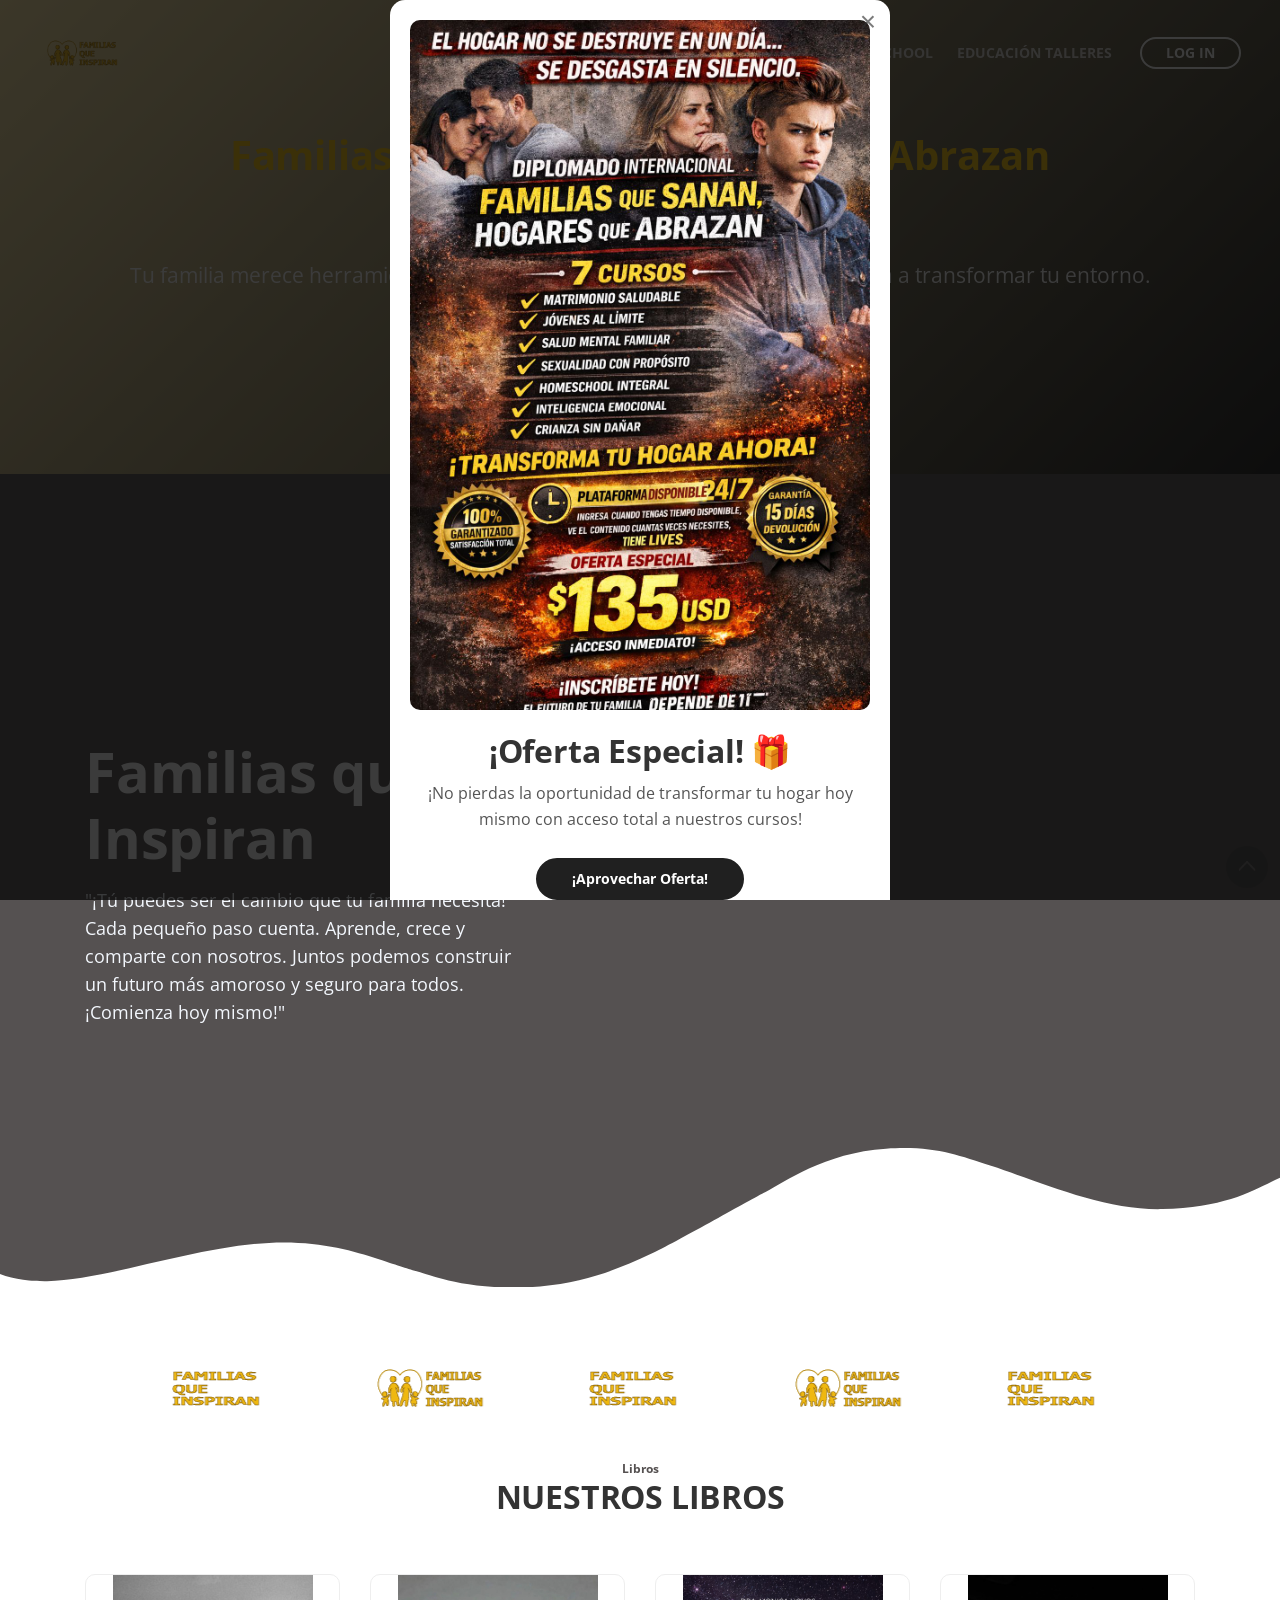
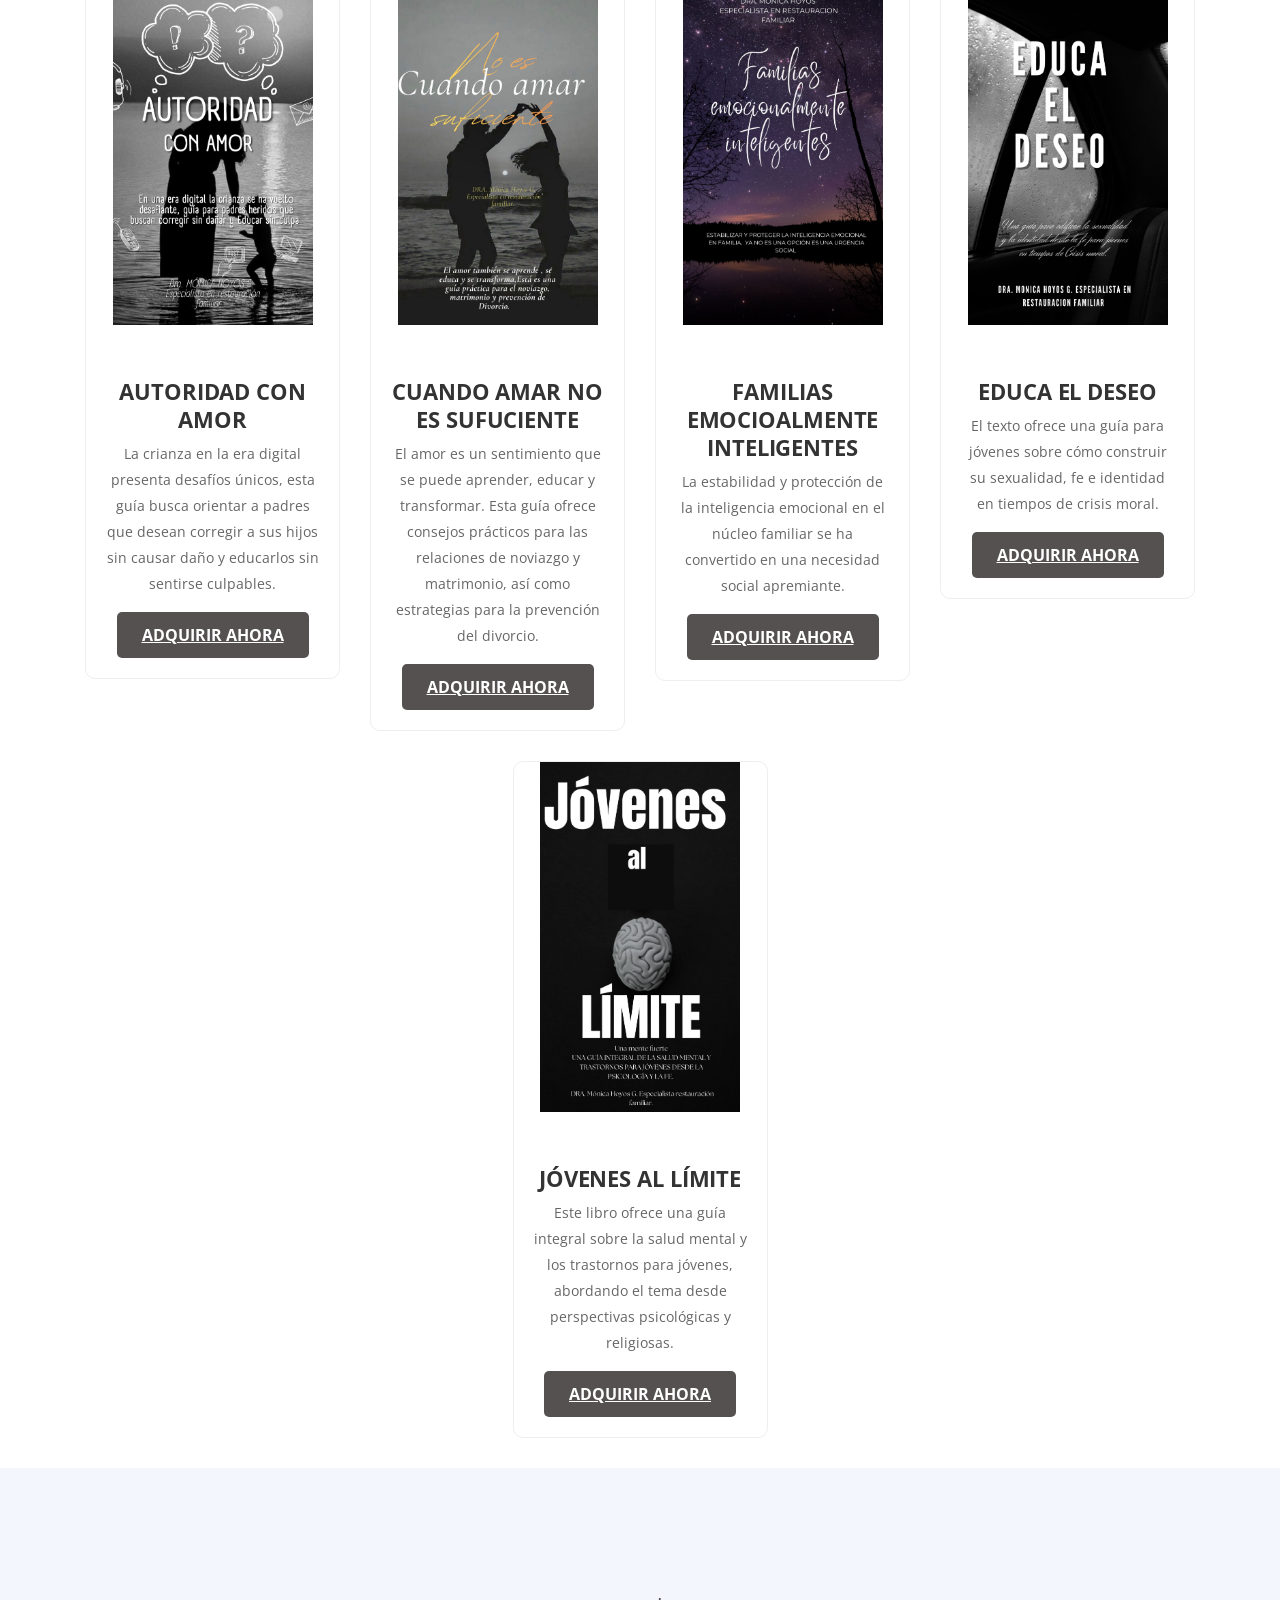
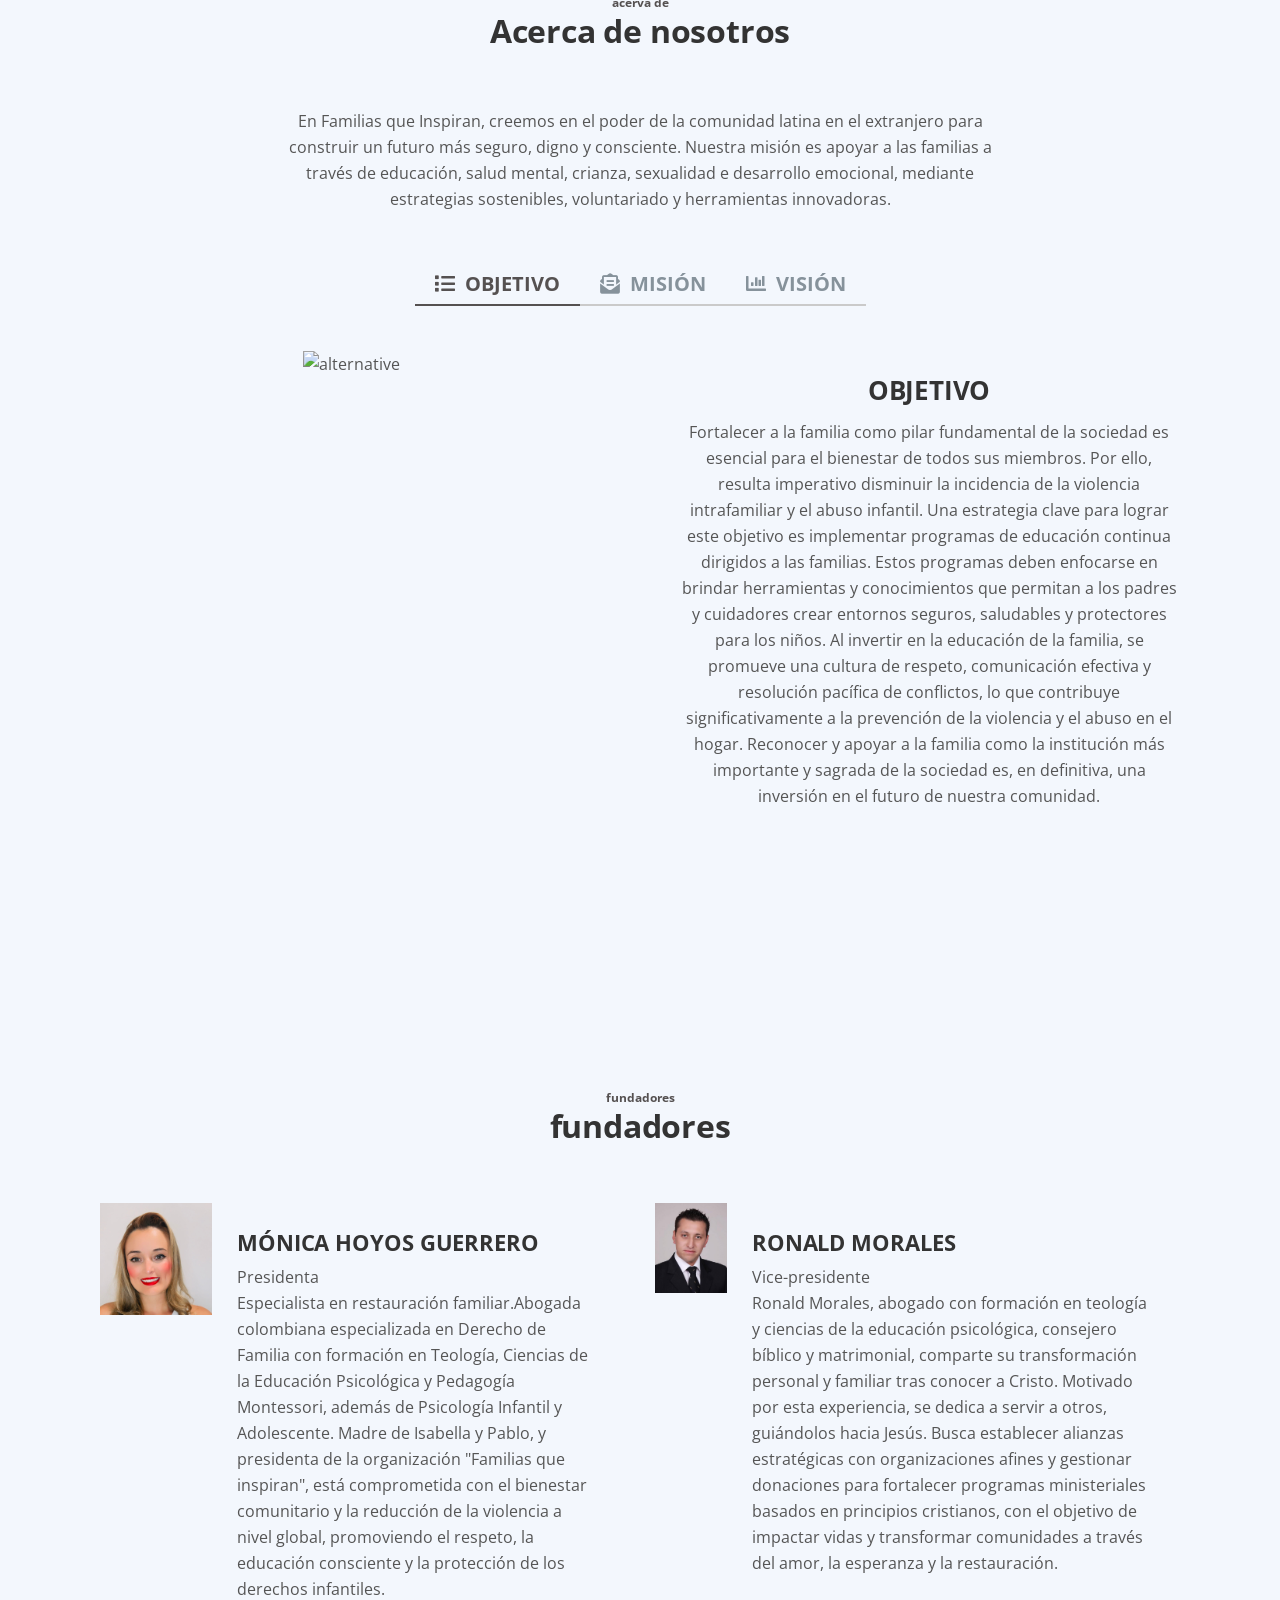
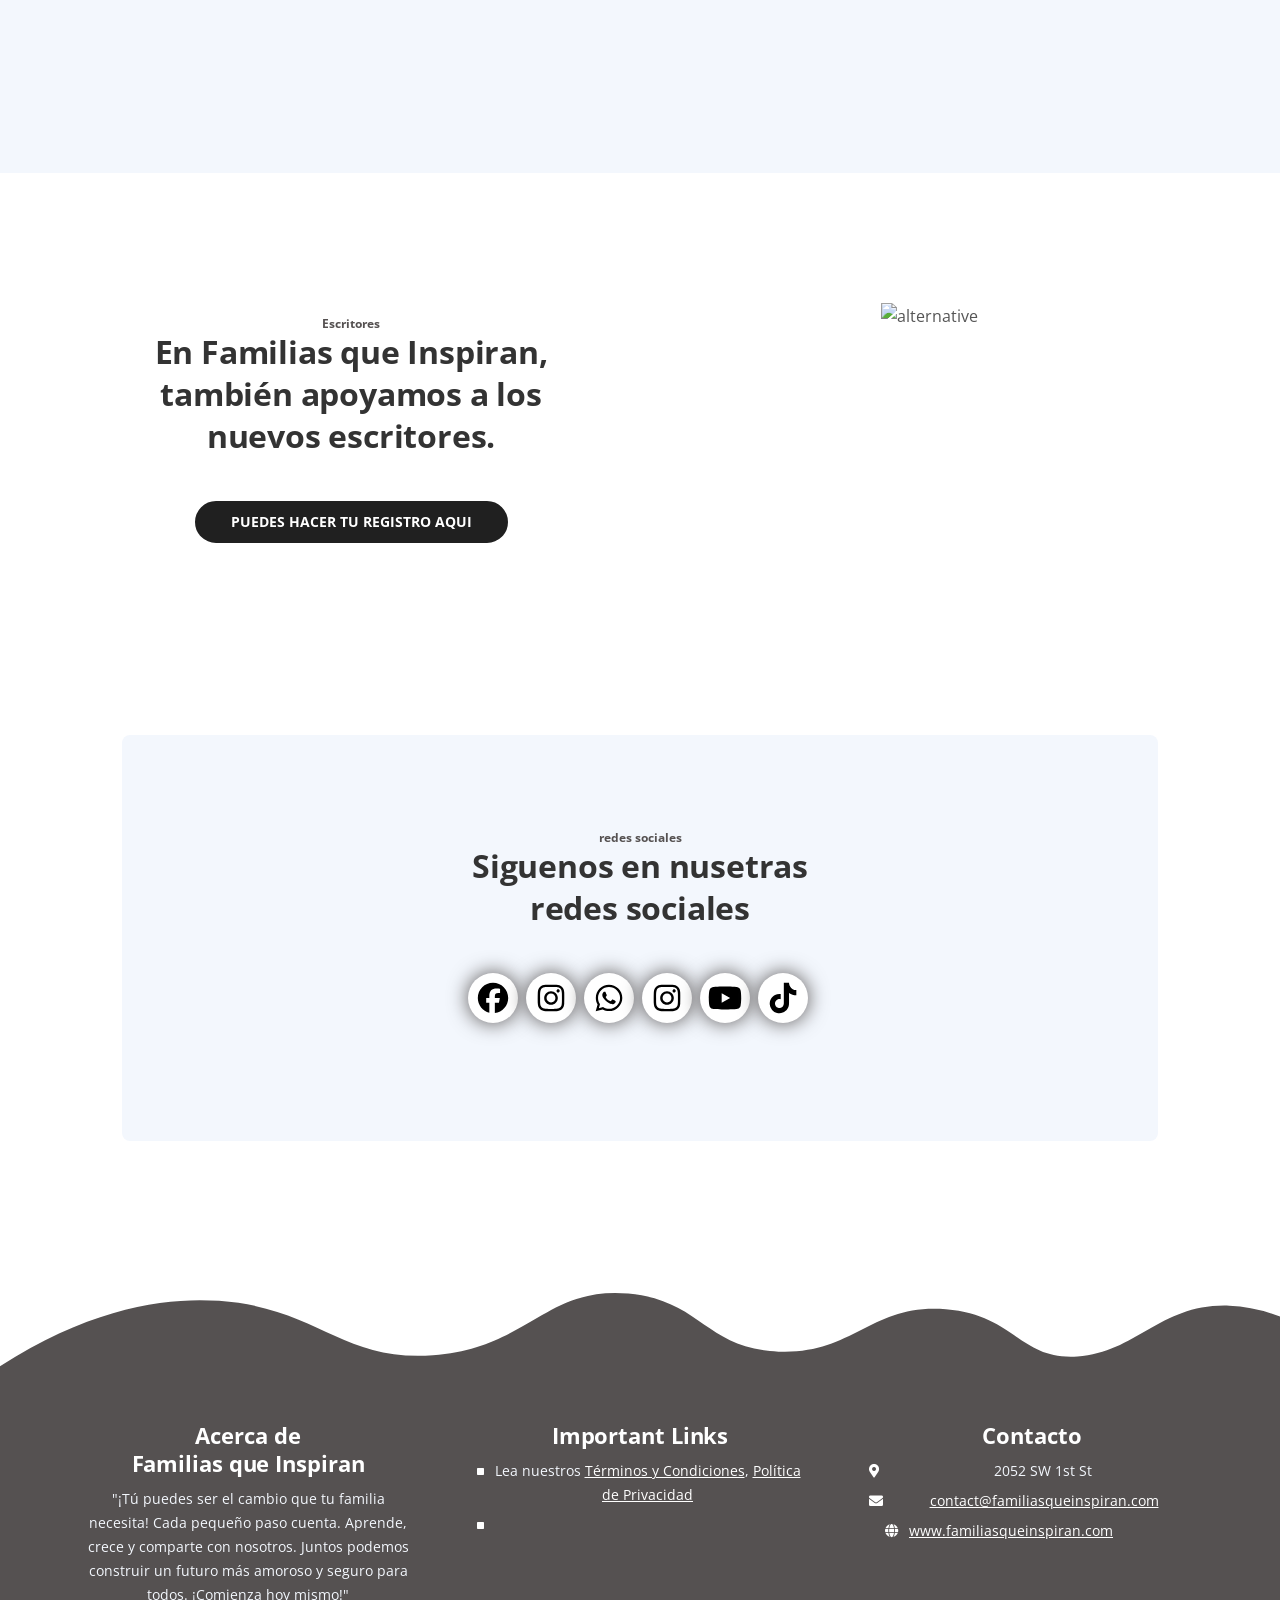
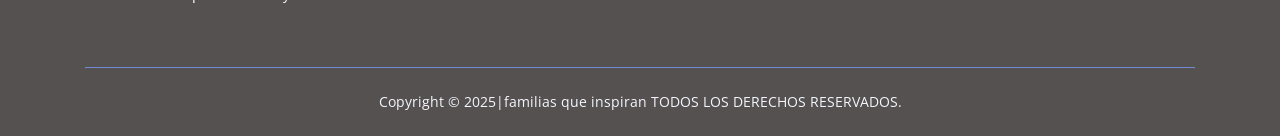
==== index.html @ bc0fb2ab "Add files via upload" ====
<!DOCTYPE html>
<html lang="en">

<head>
    <meta charset="utf-8">
    <meta name="viewport" content="width=device-width, initial-scale=1, shrink-to-fit=no">

    <!-- SEO Meta Tags -->
    <meta name="description"
        content="¡Tú puedes ser el cambio que tu familia necesita! Cada pequeño paso cuenta. Aprende, crece y comparte con nosotros. Juntos podemos construir un futuro más amoroso y seguro para todos. ¡Comienza hoy mismo!">
    <meta name="author" content="Jesús Imbachi">

    <!-- OG Meta Tags to improve the way the post looks when you share the page on LinkedIn, Facebook, Google+ -->
    <meta property="og:site_name" content="Familias que Inspiran" /> <!-- website name -->
    <meta property="og:site" content="https://www.familiasqueinspiran.com" /> <!-- website link -->
    <meta property="og:title" content="FAMILIAS QUE INSPIRAN" /> <!-- title shown in the actual shared post -->
    <meta property="og:description" content="¡Tú puedes ser el cambio que tu familia necesita!" />
    <!-- description shown in the actual shared post -->
    <meta property="og:image" content="images/isotipo.png" /> <!-- image link, make sure it's jpg -->
    <meta property="og:url" content="www.familiasqueinspiran.com" /> <!-- where do you want your post to link to -->
    <meta property="og:type" content="article" />

    <!-- Website Title -->
    <title>Familias que Inspiran</title>

    <!-- Styles -->
    <link href="https://fonts.googleapis.com/css?family=Open+Sans:400,400i,700&display=swap&subset=latin-ext"
        rel="stylesheet">
    <link href="css/bootstrap.css" rel="stylesheet">
    <link href="css/fontawesome-all.css" rel="stylesheet">
    <link href="css/swiper.css" rel="stylesheet">
    <link href="css/magnific-popup.css" rel="stylesheet">
    <link href="css/styles.css" rel="stylesheet">

    <!-- Favicon  -->
    <link rel="icon" href="images/isotipo.png">
    <script src="https://kit.fontawesome.com/fa01ce40b8.js" crossorigin="anonymous"></script>
</head>

<body data-spy="scroll" data-target=".fixed-top">

    <!-- Preloader -->
    <div class="spinner-wrapper">
        <div class="spinner">
            <div class="bounce1"></div>
            <div class="bounce2"></div>
            <div class="bounce3"></div>
        </div>
    </div>
    <!-- end of preloader -->


    <!-- Navigation -->
    <nav class="navbar navbar-expand-lg navbar-dark navbar-custom fixed-top">
        <div class="container">

            <!-- Text Logo - Use this if you don't have a graphic logo -->
            <!-- <a class="navbar-brand logo-text page-scroll" href="index.html">Tivo</a> -->

            <!-- Image Logo -->
            <a class="navbar-brand logo-image" href="index.html"><img src="images/imagotipo.png" alt="alternative"></a>

            <!-- Mobile Menu Toggle Button -->
            <button class="navbar-toggler" type="button" data-toggle="collapse" data-target="#navbarsExampleDefault"
                aria-controls="navbarsExampleDefault" aria-expanded="false" aria-label="Toggle navigation">
                <span class="navbar-toggler-awesome fas fa-bars"></span>
                <span class="navbar-toggler-awesome fas fa-times"></span>
            </button>
            <!-- end of mobile menu toggle button -->

            <div class="collapse navbar-collapse" id="navbarsExampleDefault">
                <ul class="navbar-nav ml-auto">
                    <li class="nav-item">
                        <a class="nav-link page-scroll" href="#header">INICIO <span class="sr-only">(current)</span></a>
                    </li>
                    <li class="nav-item">
                        <a class="nav-link page-scroll" href="#features">ACERCA DE</a>
                    </li>
                    <li class="nav-item">
                        <a class="nav-link page-scroll" href="#Escritores">ESCRITORES</a>
                    </li>
                    <li class="nav-item">
                        <a class="nav-link page-scroll" href="homescool.html">HOMESCHOOL</a>
                    </li>
                    <li class="nav-item">
                        <a class="nav-link page-scroll" href="educación-talleres.html">EDUCACIÓN TALLERES</a>
                    </li>

                    <!-- Dropdown Menu -->

                    <!-- end of dropdown menu -->
                </ul>
                <span class="nav-item">
                    <a class="btn-outline-sm" href="log-in.html">LOG IN</a>
                </span>
            </div>
        </div> <!-- end of container -->
    </nav> <!-- end of navbar -->
    <!-- end of navigation -->

    <!-- anuncio-->
    <style>
        .cta-impactante {
            background: linear-gradient(135deg, #fec3035d 0%, #1a1a1a 100%);
            padding: 80px 0;
            text-align: center;
            color: white;
        }

        .cta-impactante h2 {
            color: #fec503;
            font-size: 2.5rem;
            margin-bottom: 20px;
        }

        .cta-impactante h1 {
            color: #fec503;
            font-size: 2.5rem;
            margin-bottom: 20px;
        }

        .btn-pulsante {
            display: inline-block;
            background-color: #fec503;
            color: #1a1a1a;
            padding: 20px 50px;
            font-size: 1.2rem;
            font-weight: bold;
            text-decoration: none;
            border-radius: 50px;
            transition: transform 0.3s ease;
            animation: pulso 2s infinite;
        }

        .btn-pulsante:hover {
            transform: scale(1.1);
            color: #000;
        }

        @keyframes pulso {
            0% {
                transform: scale(1);
                box-shadow: 0 0 0 0 rgba(254, 197, 3, 0.7);
            }

            70% {
                transform: scale(1.05);
                box-shadow: 0 0 0 20px rgba(254, 197, 3, 0);
            }

            100% {
                transform: scale(1);
                box-shadow: 0 0 0 0 rgba(254, 197, 3, 0);
            }
        }
    </style>

    <div class="cta-impactante">
        <div class="container">
            <h1>Programa Integral:<br> Familias que Sanan, Hogares que Abrazan</h1>
            <h2>¿Listo para el cambio?</h2>
            <p style="color: white; font-size: 1.3rem; margin-bottom: 40px;">Tu familia merece herramientas reales.
                Únete hoy a nuestro curso y comienza a transformar tu entorno.</p>
            <a href="./Familias que Sanan, Hogares que Abrazan.html" class="btn-pulsante">¡QUIERO INICIAR AHORA!</a>
        </div>
    </div>
    <!--anuncio menergente-->
    <div id="promo-modal" class="white-popup-block mfp-hide" style="background: white; padding: 20px; max-width: 500px; margin: 0 auto; border-radius: 15px; text-align: center; position: relative;">
        <img src="./images/publicidas_familias_que_sanan.jpeg" alt="Oferta Especial" style="width: 100%; border-radius: 10px; margin-bottom: 20px;">
        <h2 style="margin-top: 0;">¡Oferta Especial! 🎁</h2>
        <p>¡No pierdas la oportunidad de transformar tu hogar hoy mismo con acceso total a nuestros cursos!</p>
        <a class="btn-solid-reg" href="https://go.hotmart.com/N104000238B" style="display: inline-block; margin-top: 10px;">¡Aprovechar Oferta!</a>
    </div>
    <!--fin de anuncio menergente-->
    <!-- fin anuncio-->

    <!-- Header -->
    <header id="header" class="header">
        <div class="header-content">
            <div class="container">
                <div class="row">
                    <div class="col-lg-6 col-xl-5">
                        <div class="text-container">
                            <h1>Familias que Inspiran</h1>
                            <p class="p-large">"¡Tú puedes ser el cambio que tu familia necesita! Cada pequeño paso
                                cuenta. Aprende, crece y comparte con nosotros. Juntos podemos construir un futuro más
                                amoroso y seguro para todos. ¡Comienza hoy mismo!"</p>
                        </div> <!-- end of text-container -->
                    </div> <!-- end of col -->
                    <div class="col-lg-6 col-xl-7">
                        <div class="image-container">
                            <div class="img-wrapper">
                                <img class="img-fluid" src="images/Mesa de trabajo 4.png" alt="alternative">
                            </div> <!-- end of img-wrapper -->
                        </div> <!-- end of image-container -->
                    </div> <!-- end of col -->
                </div> <!-- end of row -->
            </div> <!-- end of container -->
        </div> <!-- end of header-content -->
    </header> <!-- end of header -->
    <svg class="header-frame" data-name="Layer 1" xmlns="http://www.w3.org/2000/svg" preserveAspectRatio="none"
        viewBox="0 0 1920 310">
        <defs>
            <style>
                .cls-1 {
                    fill: #555151;
                }
            </style>
        </defs>
        <title>header-frame</title>
        <path class="cls-1"
            d="M0,283.054c22.75,12.98,53.1,15.2,70.635,14.808,92.115-2.077,238.3-79.9,354.895-79.938,59.97-.019,106.17,18.059,141.58,34,47.778,21.511,47.778,21.511,90,38.938,28.418,11.731,85.344,26.169,152.992,17.971,68.127-8.255,115.933-34.963,166.492-67.393,37.467-24.032,148.6-112.008,171.753-127.963,27.951-19.26,87.771-81.155,180.71-89.341,72.016-6.343,105.479,12.388,157.434,35.467,69.73,30.976,168.93,92.28,256.514,89.405,100.992-3.315,140.276-41.7,177-64.9V0.24H0V283.054Z" />
    </svg>
    <!-- end of header -->


    <!-- Customers -->
    <div class="slider-1">
        <div class="container">
            <div class="row">
                <div class="col-lg-12">

                    <!-- Image Slider -->
                    <div class="slider-container">
                        <div class="swiper-container image-slider">
                            <div class="swiper-wrapper">
                                <div class="swiper-slide">
                                    <img class="img-fluid" src="images/imagotipo.png" alt="alternative">
                                </div>
                                <div class="swiper-slide">
                                    <img class="img-fluid" src="images/logotipo.png" alt="alternative">
                                </div>
                                <div class="swiper-slide">
                                    <img class="img-fluid" src="images/imagotipo.png" alt="alternative">
                                </div>
                                <div class="swiper-slide">
                                    <img class="img-fluid" src="images/logotipo.png" alt="alternative">
                                </div>
                                <div class="swiper-slide">
                                    <img class="img-fluid" src="images/imagotipo.png" alt="alternative">
                                </div>
                                <div class="swiper-slide">
                                    <img class="img-fluid" src="images/logotipo.png" alt="alternative">
                                </div>
                            </div> <!-- end of swiper-wrapper -->
                        </div> <!-- end of swiper container -->
                    </div> <!-- end of slider-container -->
                    <!-- end of image slider -->

                </div> <!-- end of col -->
            </div> <!-- end of row -->
        </div> <!-- end of container -->
    </div> <!-- end of slider-1 -->
    <!-- end of customers -->


    <!-- Libros -->
    <di class="cards-1">
        <div class="container">
            <div class="row">
                <div class="col-lg-12">
                    <div class="above-heading">Libros</div>
                    <h2 class="h2-heading">NUESTROS LIBROS</h2>
                </div> <!-- end of col -->
            </div> <!-- end of row -->
            <div class="row d-flex justify-content-center">    
                <div class="col-lg-3 col-md-6">
                    <div class="card-book">
                        <div class="card-image">
                            <img class="img-fluid" src="images/imagen_1.jpeg" alt="Crianza">
                        </div>
                        <div class="card-body">
                            <h4 class="card-title">AUTORIDAD CON AMOR</h4>
                            <p style="font-size: 0.9rem; color: #666; margin-bottom: 15px;">
                                La crianza en la era digital presenta desafíos únicos, esta guía busca orientar a padres que desean corregir a sus hijos sin causar daño y educarlos sin sentirse culpables.
                            </p>
                            <a class="btn-adquirir" href="https://www.amazon.es/dp/B0F484M463">ADQUIRIR AHORA</a>
                        </div>
                    </div>
                </div>

                <div class="col-lg-3 col-md-6">
                    <div class="card-book">
                        <div class="card-image">
                            <img class="img-fluid" src="images/imagen_2.jpeg" alt="Crianza">
                        </div>
                        <div class="card-body">
                            <h4 class="card-title">CUANDO AMAR NO ES SUFUCIENTE </h4>
                            <p style="font-size: 0.9rem; color: #666; margin-bottom: 15px;">
                                El amor es un sentimiento que se puede aprender, educar y transformar. Esta guía ofrece consejos prácticos para las relaciones de noviazgo y matrimonio, así como estrategias para la prevención del divorcio.
                            </p>
                            <a class="btn-adquirir" href="https://www.amazon.com/dp/B0F485ZCF8/">ADQUIRIR AHORA</a>
                        </div>
                    </div>
                </div>

                <div class="col-lg-3 col-md-6">
                    <div class="card-book">
                        <div class="card-image">
                            <img class="img-fluid" src="images/imagen_3.jpeg" alt="Crianza">
                        </div>
                        <div class="card-body">
                            <h4 class="card-title">FAMILIAS EMOCIOALMENTE INTELIGENTES</h4>
                            <p style="font-size: 0.9rem; color: #666; margin-bottom: 15px;">
                                La estabilidad y protección de la inteligencia emocional en el núcleo familiar se ha convertido en una necesidad social apremiante.
                            </p>
                            <a class="btn-adquirir" href="https://www.amazon.es/dp/B0F4D5GR3V">ADQUIRIR AHORA</a>
                        </div>
                    </div>
                </div>

                <div class="col-lg-3 col-md-6">
                    <div class="card-book">
                        <div class="card-image">
                            <img class="img-fluid" src="images/imagen_4.jpeg" alt="Crianza">
                        </div>
                        <div class="card-body">
                            <h4 class="card-title">EDUCA EL DESEO</h4>
                            <p style="font-size: 0.9rem; color: #666; margin-bottom: 15px;">
                                El texto ofrece una guía para jóvenes sobre cómo construir su sexualidad, fe e identidad en tiempos de crisis moral.
                            </p>
                            <a class="btn-adquirir" href="https://www.amazon.es/dp/B0F483T98X">ADQUIRIR AHORA</a>
                        </div>
                    </div>
                </div>

                <div class="col-lg-3 col-md-6">
                    <div class="card-book">
                        <div class="card-image">
                            <img class="img-fluid" src="images/imagen_5.jpeg" alt="Crianza">
                        </div>
                        <div class="card-body">
                            <h4 class="card-title">JÓVENES AL LÍMITE</h4>
                            <p style="font-size: 0.9rem; color: #666; margin-bottom: 15px;">
                                Este libro ofrece una guía integral sobre la salud mental y los trastornos para jóvenes, abordando el tema desde perspectivas psicológicas y religiosas.
                            </p>
                            <a class="btn-adquirir" href="https://www.amazon.es/dp/B0F3DL3ZNC">ADQUIRIR AHORA</a>
                        </div>
                    </div>
                </div>
            </div>
        </div>
    </div>
    <!-- fin de libros -->


    <!-- ACERCA DE -->
    <div id="features" class="tabs">
        <div class="container">
            <div class="row">
                <div class="col-lg-12">
                    <div class="above-heading">acerva de</div>
                    <h2 class="h2-heading">Acerca de nosotros</h2>
                    <p class="p-heading">En Familias que Inspiran, creemos en el poder de la comunidad latina en el
                        extranjero para construir un futuro más seguro, digno y consciente. Nuestra misión es apoyar a
                        las familias a través de educación, salud mental, crianza, sexualidad e desarrollo emocional,
                        mediante estrategias sostenibles, voluntariado y herramientas innovadoras.</p>
                </div> <!-- end of col -->
            </div> <!-- end of row -->
            <div class="row">
                <div class="col-lg-12">

                    <!-- Tabs Links -->
                    <ul class="nav nav-tabs" id="argoTabs" role="tablist">
                        <li class="nav-item">
                            <a class="nav-link active" id="nav-tab-1" data-toggle="tab" href="#tab-1" role="tab"
                                aria-controls="tab-1" aria-selected="true"><i class="fas fa-list"></i>OBJETIVO</a>
                        </li>
                        <li class="nav-item">
                            <a class="nav-link" id="nav-tab-2" data-toggle="tab" href="#tab-2" role="tab"
                                aria-controls="tab-2" aria-selected="false"><i
                                    class="fas fa-envelope-open-text"></i>MISIÓN</a>
                        </li>
                        <li class="nav-item">
                            <a class="nav-link" id="nav-tab-3" data-toggle="tab" href="#tab-3" role="tab"
                                aria-controls="tab-3" aria-selected="false"><i class="fas fa-chart-bar"></i>VISIÓN</a>
                        </li>
                    </ul>
                    <!-- end of tabs links -->

                    <!-- Tabs Content -->
                    <div class="tab-content" id="argoTabsContent">

                        <!-- Tab -->
                        <div class="tab-pane fade show active" id="tab-1" role="tabpanel" aria-labelledby="tab-1">
                            <div class="row">
                                <div class="col-lg-6">
                                    <div class="image-container">
                                        <img class="img-fluid" src="images/OBJETIVO.jpg" alt="alternative">
                                    </div> <!-- end of image-container -->
                                </div> <!-- end of col -->
                                <div class="col-lg-6">
                                    <div class="text-container">
                                        <h3>OBJETIVO</h3>
                                        <p>Fortalecer a la familia como pilar fundamental de la sociedad es esencial
                                            para el bienestar de todos sus miembros. Por ello, resulta imperativo
                                            disminuir la incidencia de la violencia intrafamiliar y el abuso infantil.
                                            Una estrategia clave para lograr este objetivo es implementar programas de
                                            educación continua dirigidos a las familias. Estos programas deben enfocarse
                                            en brindar herramientas y conocimientos que permitan a los padres y
                                            cuidadores crear entornos seguros, saludables y protectores para los niños.
                                            Al invertir en la educación de la familia, se promueve una cultura de
                                            respeto, comunicación efectiva y resolución pacífica de conflictos, lo que
                                            contribuye significativamente a la prevención de la violencia y el abuso en
                                            el hogar. Reconocer y apoyar a la familia como la institución más importante
                                            y sagrada de la sociedad es, en definitiva, una inversión en el futuro de
                                            nuestra comunidad.</p>
                                        <ul class="list-unstyled li-space-lg">
                                        </ul>
                                    </div> <!-- end of text-container -->
                                </div> <!-- end of col -->
                            </div> <!-- end of row -->
                        </div> <!-- end of tab-pane -->
                        <!-- end of tab -->

                        <!-- Tab -->
                        <div class="tab-pane fade" id="tab-2" role="tabpanel" aria-labelledby="tab-2">
                            <div class="row">
                                <div class="col-lg-6">
                                    <div class="image-container">
                                        <img class="img-fluid" src="images/MISIÓN.jpg" alt="alternative">
                                    </div> <!-- end of image-container -->
                                </div> <!-- end of col -->
                                <div class="col-lg-6">
                                    <div class="text-container">
                                        <h3>MISIÓN</h3>
                                        <p>Familias que inspiran nace para apoyar a la Familia migrante hispana, por
                                            medio de educación emocional , esperanza, protección, para reducir y mitigar
                                            la violencia intrafamiliar por medio de programas prácticos para la
                                            transformación familiar y formar raíces fuertes familias seguras pensada
                                            para familias migrantes que enfrentan estrés, choque cultural y presión
                                            económica.</p>
                                        <ul class="list-unstyled li-space-lg">
                                        </ul>
                                    </div> <!-- end of text-container -->
                                </div> <!-- end of col -->
                            </div> <!-- end of row -->
                        </div> <!-- end of tab-pane -->
                        <!-- end of tab -->

                        <!-- Tab -->
                        <div class="tab-pane fade" id="tab-3" role="tabpanel" aria-labelledby="tab-3">
                            <div class="row">
                                <div class="col-lg-6">
                                    <div class="image-container">
                                        <img class="img-fluid" src="images/VISIÓN.jpg" alt="alternative">
                                    </div> <!-- end of image-container -->
                                </div> <!-- end of col -->
                                <div class="col-lg-6">
                                    <div class="text-container">
                                        <h3>VISIÓN</h3>
                                        <p>Llegar a las familias con apoyo educativo para disminuir la violencia
                                            intrafamiliar y el abusó. Extender el alcance del apoyo educativo a las
                                            familias es crucial para abordar de manera efectiva la problemática de la
                                            violencia intrafamiliar y el abuso, buscando una disminución significativa
                                            de estos flagelos. Es imperativo lograr un mayor acercamiento a las familias
                                            que necesitan este tipo de asistencia, con el objetivo primordial de reducir
                                            la incidencia de la violencia en el hogar y prevenir situaciones de abuso.
                                            Alcanzar a un número más amplio de familias mediante el respaldo educativo
                                            se presenta como una estrategia fundamental para mitigar los efectos nocivos
                                            de la violencia intrafamiliar y el abuso, promoviendo entornos familiares
                                            más seguros y saludables. El propósito esencial es llegar a todas aquellas
                                            familias que puedan beneficiarse del apoyo educativo, con la firme
                                            convicción de que esta intervención contribuirá de manera sustancial a la
                                            disminución de la violencia intrafamiliar y la erradicación del abuso en sus
                                            diversas manifestaciones.</p>
                                        <ul class="list-unstyled li-space-lg">
                                        </ul>
                                    </div> <!-- end of text-container -->
                                </div> <!-- end of col -->
                            </div> <!-- end of row -->
                        </div> <!-- end of tab-pane -->
                        <!-- end of tab -->

                    </div> <!-- end of tab content -->
                    <!-- end of tabs content -->

                </div> <!-- end of col -->
            </div> <!-- end of row -->
        </div> <!-- end of container -->
    </div> <!-- end of tabs -->
    <!-- FIN DE ACERCA DE -->

    

    <!-- fundadores -->
    <section id="team" class="team section">

        <!-- Section Title -->
        <div id="features" class="tabs">
            <div class="container">
                <div class="col-lg-12">
                    <div class="above-heading">fundadores</div>
                    <h2 class="h2-heading">fundadores</h2>
                    <p class="p-heading"></p>
                </div> <!-- end of col -->
                <div class="container">

                    <div class="row gy-4">

                        <div class="col-lg-6">
                            <div class="team-member d-flex">
                                <div class="member-img">
                                    <img src="images/monica.jpeg" class="img-fluid" alt="" loading="lazy">
                                </div>
                                <div class="member-info flex-grow-1">
                                    <h4>MÓNICA HOYOS GUERRERO</h4>
                                    <span>Presidenta</span>
                                    <p>Especialista en restauración familiar.Abogada colombiana especializada en Derecho
                                        de Familia con formación en Teología, Ciencias de la Educación Psicológica y
                                        Pedagogía Montessori, además de Psicología Infantil y Adolescente. Madre de
                                        Isabella y Pablo, y presidenta de la organización "Familias que inspiran", está
                                        comprometida con el bienestar comunitario y la reducción de la violencia a nivel
                                        global, promoviendo el respeto, la educación consciente y la protección de los
                                        derechos infantiles.</p>
                                    <div class="social">
                                        <a href=""><i class="bi bi-facebook"></i></a>
                                        <a href=""><i class="bi bi-twitter-x"></i></a>
                                        <a href=""><i class="bi bi-linkedin"></i></a>
                                        <a href=""><i class="bi bi-youtube"></i></a>
                                    </div>
                                </div>
                            </div>
                        </div><!-- fin de fundadores -->

                        <div class="col-lg-6">
                            <div class="team-member d-flex">
                                <div class="member-img">
                                    <img src="images/ronald.jpeg" class="img-fluid" alt="" loading="lazy">
                                </div>
                                <div class="member-info flex-grow-1">
                                    <h4>RONALD MORALES</h4>
                                    <span>Vice-presidente</span>
                                    <p>Ronald Morales, abogado con formación en teología y ciencias de la educación
                                        psicológica, consejero bíblico y matrimonial, comparte su transformación
                                        personal y familiar tras conocer a Cristo. Motivado por esta experiencia, se
                                        dedica a servir a otros, guiándolos hacia Jesús. Busca establecer alianzas
                                        estratégicas con organizaciones afines y gestionar donaciones para fortalecer
                                        programas ministeriales basados en principios cristianos, con el objetivo de
                                        impactar vidas y transformar comunidades a través del amor, la esperanza y la
                                        restauración.</p>
                                    <div class="social">
                                        <a href=""><i class="bi bi-facebook"></i></a>
                                        <a href=""><i class="bi bi-twitter-x"></i></a>
                                        <a href=""><i class="bi bi-linkedin"></i></a>
                                        <a href=""><i class="bi bi-youtube"></i></a>
                                    </div>
                                </div>
                            </div>
                        </div>
                    </div>
                </div>
    </section>
    <!-- /Team Section -->

    <!-- Escritores -->
    <div id="Escritores" class="basic-1">
        <div class="container">
            <div class="row">
                <div class="col-lg-6">
                    <div class="text-container">
                        <div class="above-heading">Escritores</div>
                        <h2>En Familias que Inspiran, también apoyamos a los nuevos escritores.</h2>
                        <ul class="list-unstyled li-space-lg">
                            <li class="media">
                                <!-- <i class="fas fa-square"></i>  -->
                                <div class="media-body"><!--texto--></div>
                            </li>
                            <li class="media">
                                <!-- <i class="fas fa-square"></i> -->
                                <div class="media-body"><!--texto--></div>
                            </li>
                        </ul>
                        <a class="btn-solid-reg page-scroll" href="https://forms.gle/QBTHfLSpdzkasxgs8">PUEDES HACER TU
                            REGISTRO AQUI </a>
                    </div> <!-- end of text-container -->
                </div> <!-- end of col -->
                <div class="col-lg-6">
                    <div class="image-container">
                        <img class="img-fluid" src="images/ESCRITORES.jpg" alt="alternative">
                    </div> <!-- end of image-container -->
                </div> <!-- end of col -->
            </div> <!-- end of row -->
        </div> <!-- end of container -->
    </div> <!-- end of basic-1 -->
    <!-- fin de escritores -->

    <!-- redes sociales-->
    <!-- Newsletter -->
    <div class="form">
        <div class="container">
            <div class="row">
                <div class="col-lg-12">
                    <div class="text-container">
                        <div class="above-heading">redes sociales</div>
                        <h2>Siguenos en nusetras<br> redes sociales</h2>
                        <div class="form-group">
                            <div class="row">
                                <div class="col-lg-12">
                                    <div class="icon-container">
                                        <span class="fa-stack">
                                            <a href="https://www.facebook.com/share/1AMKGa5thQ/?mibextid=wwXIfr">
                                                <button class="button">
                                                    <svg xmlns="http://www.w3.org/2000/svg"
                                                        viewBox="0 0 640 640"><!--!Font Awesome Free v7.1.0 by @fontawesome - https://fontawesome.com License - https://fontawesome.com/license/free Copyright 2025 Fonticons, Inc.-->
                                                        <path
                                                            d="M576 320C576 178.6 461.4 64 320 64C178.6 64 64 178.6 64 320C64 440 146.7 540.8 258.2 568.5L258.2 398.2L205.4 398.2L205.4 320L258.2 320L258.2 286.3C258.2 199.2 297.6 158.8 383.2 158.8C399.4 158.8 427.4 162 438.9 165.2L438.9 236C432.9 235.4 422.4 235 409.3 235C367.3 235 351.1 250.9 351.1 292.2L351.1 320L434.7 320L420.3 398.2L351 398.2L351 574.1C477.8 558.8 576 450.9 576 320z" />
                                                    </svg>
                                                </button>
                                            </a>
                                        </span>
                                        <span class="fa-stack">
                                            <a
                                                href="https://www.instagram.com/home_schoolnewgeneration?igsh=MXBvYWNyc3JvcnpmYg==">
                                                <button class="button">
                                                    <svg xmlns="http://www.w3.org/2000/svg"
                                                        viewBox="0 0 640 640"><!--!Font Awesome Free v7.1.0 by @fontawesome - https://fontawesome.com License - https://fontawesome.com/license/free Copyright 2025 Fonticons, Inc.-->
                                                        <path
                                                            d="M320.3 205C256.8 204.8 205.2 256.2 205 319.7C204.8 383.2 256.2 434.8 319.7 435C383.2 435.2 434.8 383.8 435 320.3C435.2 256.8 383.8 205.2 320.3 205zM319.7 245.4C360.9 245.2 394.4 278.5 394.6 319.7C394.8 360.9 361.5 394.4 320.3 394.6C279.1 394.8 245.6 361.5 245.4 320.3C245.2 279.1 278.5 245.6 319.7 245.4zM413.1 200.3C413.1 185.5 425.1 173.5 439.9 173.5C454.7 173.5 466.7 185.5 466.7 200.3C466.7 215.1 454.7 227.1 439.9 227.1C425.1 227.1 413.1 215.1 413.1 200.3zM542.8 227.5C541.1 191.6 532.9 159.8 506.6 133.6C480.4 107.4 448.6 99.2 412.7 97.4C375.7 95.3 264.8 95.3 227.8 97.4C192 99.1 160.2 107.3 133.9 133.5C107.6 159.7 99.5 191.5 97.7 227.4C95.6 264.4 95.6 375.3 97.7 412.3C99.4 448.2 107.6 480 133.9 506.2C160.2 532.4 191.9 540.6 227.8 542.4C264.8 544.5 375.7 544.5 412.7 542.4C448.6 540.7 480.4 532.5 506.6 506.2C532.8 480 541 448.2 542.8 412.3C544.9 375.3 544.9 264.5 542.8 227.5zM495 452C487.2 471.6 472.1 486.7 452.4 494.6C422.9 506.3 352.9 503.6 320.3 503.6C287.7 503.6 217.6 506.2 188.2 494.6C168.6 486.8 153.5 471.7 145.6 452C133.9 422.5 136.6 352.5 136.6 319.9C136.6 287.3 134 217.2 145.6 187.8C153.4 168.2 168.5 153.1 188.2 145.2C217.7 133.5 287.7 136.2 320.3 136.2C352.9 136.2 423 133.6 452.4 145.2C472 153 487.1 168.1 495 187.8C506.7 217.3 504 287.3 504 319.9C504 352.5 506.7 422.6 495 452z" />
                                                    </svg>
                                                </button>
                                            </a>
                                        </span>
                                        <span class="fa-stack">
                                            <a href="https://whatsapp.com/channel/0029VamunP9H5JM0Fkt5LA3g">
                                                <button class="button">
                                                    <svg xmlns="http://www.w3.org/2000/svg"
                                                        viewBox="0 0 640 640"><!--!Font Awesome Free v7.1.0 by @fontawesome - https://fontawesome.com License - https://fontawesome.com/license/free Copyright 2025 Fonticons, Inc.-->
                                                        <path
                                                            d="M476.9 161.1C435 119.1 379.2 96 319.9 96C197.5 96 97.9 195.6 97.9 318C97.9 357.1 108.1 395.3 127.5 429L96 544L213.7 513.1C246.1 530.8 282.6 540.1 319.8 540.1L319.9 540.1C442.2 540.1 544 440.5 544 318.1C544 258.8 518.8 203.1 476.9 161.1zM319.9 502.7C286.7 502.7 254.2 493.8 225.9 477L219.2 473L149.4 491.3L168 423.2L163.6 416.2C145.1 386.8 135.4 352.9 135.4 318C135.4 216.3 218.2 133.5 320 133.5C369.3 133.5 415.6 152.7 450.4 187.6C485.2 222.5 506.6 268.8 506.5 318.1C506.5 419.9 421.6 502.7 319.9 502.7zM421.1 364.5C415.6 361.7 388.3 348.3 383.2 346.5C378.1 344.6 374.4 343.7 370.7 349.3C367 354.9 356.4 367.3 353.1 371.1C349.9 374.8 346.6 375.3 341.1 372.5C308.5 356.2 287.1 343.4 265.6 306.5C259.9 296.7 271.3 297.4 281.9 276.2C283.7 272.5 282.8 269.3 281.4 266.5C280 263.7 268.9 236.4 264.3 225.3C259.8 214.5 255.2 216 251.8 215.8C248.6 215.6 244.9 215.6 241.2 215.6C237.5 215.6 231.5 217 226.4 222.5C221.3 228.1 207 241.5 207 268.8C207 296.1 226.9 322.5 229.6 326.2C232.4 329.9 268.7 385.9 324.4 410C359.6 425.2 373.4 426.5 391 423.9C401.7 422.3 423.8 410.5 428.4 397.5C433 384.5 433 373.4 431.6 371.1C430.3 368.6 426.6 367.2 421.1 364.5z" />
                                                    </svg>
                                                </button>
                                            </a>
                                        </span>
                                        <span class="fa-stack">
                                            <a
                                                href="https://www.instagram.com/familias_queinspiran?igsh=MXVqMDBycG84b2QzbQ==">
                                                <button class="button">
                                                    <svg xmlns="http://www.w3.org/2000/svg"
                                                        viewBox="0 0 640 640"><!--!Font Awesome Free v7.1.0 by @fontawesome - https://fontawesome.com License - https://fontawesome.com/license/free Copyright 2025 Fonticons, Inc.-->
                                                        <path
                                                            d="M320.3 205C256.8 204.8 205.2 256.2 205 319.7C204.8 383.2 256.2 434.8 319.7 435C383.2 435.2 434.8 383.8 435 320.3C435.2 256.8 383.8 205.2 320.3 205zM319.7 245.4C360.9 245.2 394.4 278.5 394.6 319.7C394.8 360.9 361.5 394.4 320.3 394.6C279.1 394.8 245.6 361.5 245.4 320.3C245.2 279.1 278.5 245.6 319.7 245.4zM413.1 200.3C413.1 185.5 425.1 173.5 439.9 173.5C454.7 173.5 466.7 185.5 466.7 200.3C466.7 215.1 454.7 227.1 439.9 227.1C425.1 227.1 413.1 215.1 413.1 200.3zM542.8 227.5C541.1 191.6 532.9 159.8 506.6 133.6C480.4 107.4 448.6 99.2 412.7 97.4C375.7 95.3 264.8 95.3 227.8 97.4C192 99.1 160.2 107.3 133.9 133.5C107.6 159.7 99.5 191.5 97.7 227.4C95.6 264.4 95.6 375.3 97.7 412.3C99.4 448.2 107.6 480 133.9 506.2C160.2 532.4 191.9 540.6 227.8 542.4C264.8 544.5 375.7 544.5 412.7 542.4C448.6 540.7 480.4 532.5 506.6 506.2C532.8 480 541 448.2 542.8 412.3C544.9 375.3 544.9 264.5 542.8 227.5zM495 452C487.2 471.6 472.1 486.7 452.4 494.6C422.9 506.3 352.9 503.6 320.3 503.6C287.7 503.6 217.6 506.2 188.2 494.6C168.6 486.8 153.5 471.7 145.6 452C133.9 422.5 136.6 352.5 136.6 319.9C136.6 287.3 134 217.2 145.6 187.8C153.4 168.2 168.5 153.1 188.2 145.2C217.7 133.5 287.7 136.2 320.3 136.2C352.9 136.2 423 133.6 452.4 145.2C472 153 487.1 168.1 495 187.8C506.7 217.3 504 287.3 504 319.9C504 352.5 506.7 422.6 495 452z" />
                                                    </svg>
                                                </button>
                                            </a>
                                        </span>
                                        <span class="fa-stack">
                                            <a href="https://www.youtube.com/@familias_queinspiran?si=49RL_FlflfePKsWN">
                                                <button class="button">
                                                    <svg xmlns="http://www.w3.org/2000/svg"
                                                        viewBox="0 0 640 640"><!--!Font Awesome Free v7.1.0 by @fontawesome - https://fontawesome.com License - https://fontawesome.com/license/free Copyright 2025 Fonticons, Inc.-->
                                                        <path
                                                            d="M581.7 188.1C575.5 164.4 556.9 145.8 533.4 139.5C490.9 128 320.1 128 320.1 128C320.1 128 149.3 128 106.7 139.5C83.2 145.8 64.7 164.4 58.4 188.1C47 231 47 320.4 47 320.4C47 320.4 47 409.8 58.4 452.7C64.7 476.3 83.2 494.2 106.7 500.5C149.3 512 320.1 512 320.1 512C320.1 512 490.9 512 533.5 500.5C557 494.2 575.5 476.3 581.8 452.7C593.2 409.8 593.2 320.4 593.2 320.4C593.2 320.4 593.2 231 581.8 188.1zM264.2 401.6L264.2 239.2L406.9 320.4L264.2 401.6z" />
                                                    </svg>
                                                </button>
                                            </a>
                                        </span>
                                        <span class="fa-stack">
                                            <a href="https://www.tiktok.com/@familias_queinspir?_r=1&_t=ZP-947S9zOrJ1T">
                                                <button class="button">
                                                    <svg xmlns="http://www.w3.org/2000/svg"
                                                        viewBox="0 0 640 640"><!--!Font Awesome Free v7.2.0 by @fontawesome - https://fontawesome.com License - https://fontawesome.com/license/free Copyright 2026 Fonticons, Inc.-->
                                                        <path
                                                            d="M544.5 273.9C500.5 274 457.5 260.3 421.7 234.7L421.7 413.4C421.7 446.5 411.6 478.8 392.7 506C373.8 533.2 347.1 554 316.1 565.6C285.1 577.2 251.3 579.1 219.2 570.9C187.1 562.7 158.3 545 136.5 520.1C114.7 495.2 101.2 464.1 97.5 431.2C93.8 398.3 100.4 365.1 116.1 336C131.8 306.9 156.1 283.3 185.7 268.3C215.3 253.3 248.6 247.8 281.4 252.3L281.4 342.2C266.4 337.5 250.3 337.6 235.4 342.6C220.5 347.6 207.5 357.2 198.4 369.9C189.3 382.6 184.4 398 184.5 413.8C184.6 429.6 189.7 444.8 199 457.5C208.3 470.2 221.4 479.6 236.4 484.4C251.4 489.2 267.5 489.2 282.4 484.3C297.3 479.4 310.4 469.9 319.6 457.2C328.8 444.5 333.8 429.1 333.8 413.4L333.8 64L421.8 64C421.7 71.4 422.4 78.9 423.7 86.2C426.8 102.5 433.1 118.1 442.4 131.9C451.7 145.7 463.7 157.5 477.6 166.5C497.5 179.6 520.8 186.6 544.6 186.6L544.6 274z" />
                                                    </svg>
                                                </button>
                                            </a>
                                        </span>
                                    </div> <!-- end of col -->
                                </div> <!-- end of col -->
                            </div> <!-- end of row -->
                        </div>
                        <div class="form-message">
                            <div id="nmsgSubmit" class="h3 text-center hidden"></div>
                        </div>
                        </form>
                        <!-- end of newsletter form -->
                    </div> <!-- end of text-container -->
                </div> <!-- end of col -->
            </div> <!-- end of row -->
        </div> <!-- end of container -->
    </div> <!-- end of form -->
    <!-- fin de redes sociales-->



    <!-- Footer -->
    <svg class="footer-frame" data-name="Layer 2" xmlns="http://www.w3.org/2000/svg" preserveAspectRatio="none"
        viewBox="0 0 1920 79">
        <defs>
            <style>
                .cls-2 {
                    fill: #555151;
                }
            </style>
        </defs>
        <title>footer-frame</title>
        <path class="cls-2"
            d="M0,72.427C143,12.138,255.5,4.577,328.644,7.943c147.721,6.8,183.881,60.242,320.83,53.737,143-6.793,167.826-68.128,293-60.9,109.095,6.3,115.68,54.364,225.251,57.319,113.58,3.064,138.8-47.711,251.189-41.8,104.012,5.474,109.713,50.4,197.369,46.572,89.549-3.91,124.375-52.563,227.622-50.155A338.646,338.646,0,0,1,1920,23.467V79.75H0V72.427Z"
            transform="translate(0 -0.188)" />
    </svg>
    <div class="footer">
        <div class="container">
            <div class="row">
                <div class="col-md-4">
                    <div class="footer-col first">
                        <h4>Acerca de<br> Familias que Inspiran</h4>
                        <p class="p-small">"¡Tú puedes ser el cambio que tu familia necesita! Cada pequeño paso cuenta.
                            Aprende, crece y comparte con nosotros. Juntos podemos construir un futuro más amoroso y
                            seguro para todos. ¡Comienza hoy mismo!"</p>
                    </div>
                </div> <!-- end of col -->
                <div class="col-md-4">
                    <div class="footer-col middle">
                        <h4>Important Links</h4>
                        <ul class="list-unstyled li-space-lg p-small">
                            <li class="media">
                                <i class="fas fa-square"></i>
                                <div class="media-body">Lea nuestros <a class="white"
                                        href="terms-conditions.html">Términos y Condiciones</a>, <a class="white"
                                        href="privacy-policy.html"> Política de Privacidad</a></div>
                            </li>
                            <li class="media">
                                <i class="fas fa-square"></i>
                                <div class="media-body"> <!--mensaje--><a class="white"
                                        href="<#your-link>"><!--mensaje--></a></div>
                            </li>
                        </ul>
                    </div>
                </div> <!-- end of col -->
                <div class="col-md-4">
                    <div class="footer-col last">
                        <h4>Contacto</h4>
                        <ul class="list-unstyled li-space-lg p-small">
                            <li class="media">
                                <i class="fas fa-map-marker-alt"></i>
                                <div class="media-body">2052 SW 1st St</div>
                            </li>
                            <li class="media">
                                <i class="fas fa-envelope"></i>
                                <div class="media-body">
                                    <a class="white"
                                        href="contact@familiasqueinspiran.com">contact@familiasqueinspiran.com</a>
                                </div>
                            </li>
                            <li class="media">
                                <i class="fas fa-globe"></i>
                                <a class="white" href="www.familiasqueinspiran.com">www.familiasqueinspiran.com</a>
                    </div>
                    </li>
                    </ul>
                </div>
            </div> <!-- end of col -->
        </div> <!-- end of row -->
    </div> <!-- end of container -->
    </div> <!-- end of footer -->
    <!-- end of footer -->


    <!-- Copyright -->
    <div class="copyright">
        <div class="container">
            <div class="row">
                <div class="col-lg-12">
                    <p class="p-small">Copyright © 2025|familias que inspiran TODOS LOS DERECHOS RESERVADOS.</p>
                </div> <!-- end of col -->
            </div> <!-- enf of row -->
        </div> <!-- end of container -->
    </div> <!-- end of copyright -->
    <!-- end of copyright -->


    <!-- Scripts -->
    <script src="js/jquery.min.js"></script>
    <script src="js/popper.min.js"></script>
    <script src="js/bootstrap.min.js"></script>
    <script src="js/jquery.easing.min.js"></script>
    <script src="js/swiper.min.js"></script>
    <script src="js/jquery.magnific-popup.js"></script>
    <script src="js/validator.min.js"></script>
    <script src="js/scripts.js"></script>
    <!--anuncio-->
    <script>
    $(document).ready(function() {
        // Abre el modal automáticamente al cargar la página
        $.magnificPopup.open({
            items: {
                src: '#promo-modal'
            },
            type: 'inline',
            midClick: true // Permitir abrir con clic medio
        });
    });
    </script>
</body>

</html>
---- css/styles.css ----
/*****************************************
Índice:

01. Estilos generales
02. Precargador
03. Navegación
04. Encabezado
05. Clientes
06. Descripción
07. Características
08. Lightboxes de características
09. Detalles
10. Vídeo
11. Precios
12. Testimonios
13. Boletín informativo
14. Pie de página
15. Copyright
16. Botón Volver arriba
17. Páginas adicionales 
18. Páginas de registro e inicio de sesión
19. Media Queries
******************************************/

/*********************************************
Colores:
- Fondos, botones, viñetas, iconos - azul #555151
- Fondos, botón claro, cuerpo de texto claro - gris claro #f3f7fd
- Texto de encabezado - negro #333
- Cuerpo de texto - gris oscuro #555
******************************************/


/******************************/
/*     01. General Styles     */
/******************************/
body,
html {
    width: 100%;
	height: 100%;
}

body, p {
	color: #555; 
	font: 400 1rem/1.625rem "Open Sans", sans-serif;;
}

.p-large {
	font: 400 1.125rem/1.75rem "Open Sans", sans-serif;
}

.p-small {
	font: 400 0.875rem/1.5rem "Open Sans", sans-serif;
}

h1 {
	color: #333;
	font: 700 2.5rem/3.125rem "Open Sans", sans-serif;
	letter-spacing: -0.2px;
}

h2 {
	color: #333;
	font: 700 2rem/2.625rem "Open Sans", sans-serif;
	letter-spacing: -0.2px;
}

h3 {
	color: #333;
	font: 700 1.625rem/2.125rem "Open Sans", sans-serif;
	letter-spacing: -0.2px;
}

h4 {
	color: #333;
	font: 700 1.375rem/1.75rem "Open Sans", sans-serif;
	letter-spacing: -0.1px;
}

h5 {
	color: #333;
	font: 700 1.125rem/1.5rem "Open Sans", sans-serif;
	letter-spacing: -0.1px;
}

h6 {
	color: #333;
	font: 700 1rem/1.375rem "Open Sans", sans-serif;
	letter-spacing: -0.1px;
}

.above-heading {
	color: #555151;
	font: 700 0.75rem/0.875rem "Open Sans", sans-serif;
	text-align: center;
}

.p-heading {
	margin-bottom: 3.25rem;
}

.testimonial-text {
	font: italic 400 1rem/1.625rem "Open Sans", sans-serif;
}

.testimonial-author {
	font: 700 1rem/1.625rem "Open Sans", sans-serif;
	letter-spacing: -0.1px;
}

.li-space-lg li {
	margin-bottom: 0.375rem;
}

.indent {
	padding-left: 1.25rem;
}

a {
	color: #555;
	text-decoration: underline;
}

a:hover {
	color: #555;
	text-decoration: underline;
}

a.white {
	color: #fff;
}

.decorative-line {
	display: block;
	width: 5rem;
	height: 0.5rem;
	margin-right: auto;
	margin-left: auto;
}

.blue {
	color: #555151;
}

.btn-solid-reg {
	display: inline-block;
	padding: 1.1875rem 2.125rem 1.1875rem 2.125rem;
	border: 0.125rem solid #202020;
	border-radius: 2rem;
	background-color: #202020;
	color: #ffffff;
	font: 700 0.875rem/0 "Open Sans", sans-serif;
	text-decoration: none;
	transition: all 0.2s;
}

.btn-solid-reg:hover {
	background-color: transparent;
	color: #EFB810;
	text-decoration: none;
}

.btn-solid-lg {
	display: inline-block;
	padding: 1.375rem 2.625rem 1.375rem 2.625rem;
	border: 0.125rem solid #202020;
	border-radius: 2rem;
	background-color: #202020;
	color: #fff;
	font: 700 0.875rem/0 "Open Sans", sans-serif;
	text-decoration: none;
	transition: all 0.2s;
}

.btn-solid-lg:hover {
	background-color: transparent;
	color: #555151;
	text-decoration: none;
}

.btn-outline-reg {
	display: inline-block;
	padding: 1.1875rem 2.125rem 1.1875rem 2.125rem;
	border: 0.125rem solid #555151;
	border-radius: 2rem;
	background-color: transparent;
	color: #555151;
	font: 700 0.875rem/0 "Open Sans", sans-serif;
	text-decoration: none;
	transition: all 0.2s;
	display: flex;
	justify-content: center;
}

.btn-outline-reg:hover {
	background-color: #555151;
	color: #fff;
	text-decoration: none;
	display: flex;
	justify-content: center;
}

.btn-outline-lg {
	display: inline-block;
	padding: 1.375rem 2.625rem 1.375rem 2.625rem;
	border: 0.125rem solid #555151;
	border-radius: 2rem;
	background-color: transparent;
	color: #555151;
	font: 700 0.875rem/0 "Open Sans", sans-serif;
	text-decoration: none;
	transition: all 0.2s;
}

.btn-outline-lg:hover {
	background-color: #555151;
	color: #fff;
	text-decoration: none;
}

.btn-outline-sm {
	display: inline-block;
	padding: 0.875rem 1.5rem 0.875rem 1.5rem;
	border: 0.125rem solid #555151;
	border-radius: 2rem;
	background-color: transparent;
	color: #555151;
	font: 700 0.875rem/0 "Open Sans", sans-serif;
	text-decoration: none;
	transition: all 0.2s;
}

.btn-outline-sm:hover {
	background-color: #555151;
	color: #fff;
	text-decoration: none;
}

.form-group {
	position: relative;
	margin-bottom: 1.25rem;
}

.form-group.has-error.has-danger {
	margin-bottom: 0.625rem;
}

.form-group.has-error.has-danger .help-block.with-errors ul {
	margin-top: 0.375rem;
}

.label-control {
	position: absolute;
	top: 0.87rem;
	left: 1.25rem;
	color: #555;
	opacity: 1;
	font: 400 0.875rem/1.375rem "Open Sans", sans-serif;
	cursor: text;
	transition: all 0.2s ease;
}

/* IE10+ hack to solve lower label text position compared to the rest of the browsers */
@media screen and (-ms-high-contrast: active), screen and (-ms-high-contrast: none) {  
	.label-control {
		top: 0.9375rem;
	}
}

.form-control-input:focus + .label-control,
.form-control-input.notEmpty + .label-control,
.form-control-textarea:focus + .label-control,
.form-control-textarea.notEmpty + .label-control {
	top: 0.125rem;
	opacity: 1;
	font-size: 0.75rem;
	font-weight: 700;
}

.form-control-input,
.form-control-select {
	display: block; /* needed for proper display of the label in Firefox, IE, Edge */
	width: 100%;
	padding-top: 1.0625rem;
	padding-bottom: 0.0625rem;
	padding-left: 1.25rem;
	border: 1px solid #c4d8dc;
	border-radius: 0.25rem;
	background-color: #fff;
	color: #555;
	font: 400 0.875rem/1.875rem "Open Sans", sans-serif;
	transition: all 0.2s;
	-webkit-appearance: none; /* removes inner shadow on form inputs on ios safari */
}

.form-control-select {
	padding-top: 0.5rem;
	padding-bottom: 0.5rem;
	height: 3rem;
}

/* IE10+ hack to solve lower label text position compared to the rest of the browsers */
@media screen and (-ms-high-contrast: active), screen and (-ms-high-contrast: none) {  
	.form-control-input {
		padding-top: 1.25rem;
		padding-bottom: 0.75rem;
		line-height: 1.75rem;
	}

	.form-control-select {
		padding-top: 0.875rem;
		padding-bottom: 0.75rem;
		height: 3.125rem;
		line-height: 2.125rem;
	}
}

select {
    /* you should keep these first rules in place to maintain cross-browser behavior */
    -webkit-appearance: none;
	-moz-appearance: none;
	-ms-appearance: none;
    -o-appearance: none;
    appearance: none;
    background-image: url('../images/down-arrow.png');
    background-position: 96% 50%;
    background-repeat: no-repeat;
    outline: none;
}

select::-ms-expand {
    display: none; /* removes the ugly default down arrow on select form field in IE11 */
}

.form-control-textarea {
	display: block; /* used to eliminate a bottom gap difference between Chrome and IE/FF */
	width: 100%;
	height: 8rem; /* used instead of html rows to normalize height between Chrome and IE/FF */
	padding-top: 1.25rem;
	padding-left: 1.3125rem;
	border: 1px solid #c4d8dc;
	border-radius: 0.25rem;
	background-color: #fff;
	color: #555;
	font: 400 0.875rem/1.75rem "Open Sans", sans-serif;
	transition: all 0.2s;
}

.form-control-input:focus,
.form-control-select:focus,
.form-control-textarea:focus {
	border: 1px solid #a1a1a1;
	outline: none; /* Removes blue border on focus */
}

.form-control-input:hover,
.form-control-select:hover,
.form-control-textarea:hover {
	border: 1px solid #a1a1a1;
}

.checkbox {
	font: 400 0.75rem/1.25rem "Open Sans", sans-serif;
}

input[type='checkbox'] {
	vertical-align: -15%;
	margin-right: 0.375rem;
}

/* IE10+ hack to raise checkbox field position compared to the rest of the browsers */
@media screen and (-ms-high-contrast: active), screen and (-ms-high-contrast: none) {  
	input[type='checkbox'] {
		vertical-align: -9%;
	}
}

.form-control-submit-button {
	display: inline-block;
	width: 100%;
	height: 3.125rem;
	border: 1px solid #555151;
	border-radius: 1.5rem;
	background-color: #555151;
	color: #fff;
	font: 700 0.875rem/0 "Open Sans", sans-serif;
	cursor: pointer;
	transition: all 0.2s;
}

.form-control-submit-button:hover {
	background-color: transparent;
	color: #555151;
}

/* Form Success And Error Message Formatting */
#smsgSubmit.h3.text-center.tada.animated,
#lmsgSubmit.h3.text-center.tada.animated,
#nmsgSubmit.h3.text-center.tada.animated,
#pmsgSubmit.h3.text-center.tada.animated,
#smsgSubmit.h3.text-center,
#lmsgSubmit.h3.text-center,
#nmsgSubmit.h3.text-center,
#pmsgSubmit.h3.text-center {
	display: block;
	margin-bottom: 0;
	color: #555;
	font-size: 1.125rem;
	line-height: 1rem;
}

.help-block.with-errors .list-unstyled {
	color: #555;
	font-size: 0.75rem;
	line-height: 1.125rem;
	text-align: left;
}

.help-block.with-errors ul {
	margin-bottom: 0;
}
/* end of form success and error message formatting */

/* Form Success And Error Message Animation - Animate.css */
@-webkit-keyframes tada {
	from {
		-webkit-transform: scale3d(1, 1, 1);
		-ms-transform: scale3d(1, 1, 1);
		transform: scale3d(1, 1, 1);
	}
	10%, 20% {
		-webkit-transform: scale3d(.9, .9, .9) rotate3d(0, 0, 1, -3deg);
		-ms-transform: scale3d(.9, .9, .9) rotate3d(0, 0, 1, -3deg);
		transform: scale3d(.9, .9, .9) rotate3d(0, 0, 1, -3deg);
	}
	30%, 50%, 70%, 90% {
		-webkit-transform: scale3d(1.1, 1.1, 1.1) rotate3d(0, 0, 1, 3deg);
		-ms-transform: scale3d(1.1, 1.1, 1.1) rotate3d(0, 0, 1, 3deg);
		transform: scale3d(1.1, 1.1, 1.1) rotate3d(0, 0, 1, 3deg);
	}
	40%, 60%, 80% {
		-webkit-transform: scale3d(1.1, 1.1, 1.1) rotate3d(0, 0, 1, -3deg);
		-ms-transform: scale3d(1.1, 1.1, 1.1) rotate3d(0, 0, 1, -3deg);
		transform: scale3d(1.1, 1.1, 1.1) rotate3d(0, 0, 1, -3deg);
	}
	to {
		-webkit-transform: scale3d(1, 1, 1);
		-ms-transform: scale3d(1, 1, 1);
		transform: scale3d(1, 1, 1);
	}
}

@keyframes tada {
	from {
		-webkit-transform: scale3d(1, 1, 1);
		-ms-transform: scale3d(1, 1, 1);
		transform: scale3d(1, 1, 1);
	}
	10%, 20% {
		-webkit-transform: scale3d(.9, .9, .9) rotate3d(0, 0, 1, -3deg);
		-ms-transform: scale3d(.9, .9, .9) rotate3d(0, 0, 1, -3deg);
		transform: scale3d(.9, .9, .9) rotate3d(0, 0, 1, -3deg);
	}
	30%, 50%, 70%, 90% {
		-webkit-transform: scale3d(1.1, 1.1, 1.1) rotate3d(0, 0, 1, 3deg);
		-ms-transform: scale3d(1.1, 1.1, 1.1) rotate3d(0, 0, 1, 3deg);
		transform: scale3d(1.1, 1.1, 1.1) rotate3d(0, 0, 1, 3deg);
	}
	40%, 60%, 80% {
		-webkit-transform: scale3d(1.1, 1.1, 1.1) rotate3d(0, 0, 1, -3deg);
		-ms-transform: scale3d(1.1, 1.1, 1.1) rotate3d(0, 0, 1, -3deg);
		transform: scale3d(1.1, 1.1, 1.1) rotate3d(0, 0, 1, -3deg);
	}
	to {
		-webkit-transform: scale3d(1, 1, 1);
		-ms-transform: scale3d(1, 1, 1);
		transform: scale3d(1, 1, 1);
	}
}

.tada {
	-webkit-animation-name: tada;
	animation-name: tada;
}

.animated {
	-webkit-animation-duration: 1s;
	animation-duration: 1s;
	-webkit-animation-fill-mode: both;
	animation-fill-mode: both;
}
/* end of form success and error message animation - Animate.css */

/* Fade-move Animation For Details Lightbox - Magnific Popup */
/* at start */
.my-mfp-slide-bottom .zoom-anim-dialog {
	opacity: 0;
	transition: all 0.2s ease-out;
	-webkit-transform: translateY(-1.25rem) perspective(37.5rem) rotateX(10deg);
	-ms-transform: translateY(-1.25rem) perspective(37.5rem) rotateX(10deg);
	transform: translateY(-1.25rem) perspective(37.5rem) rotateX(10deg);
}

/* animate in */
.my-mfp-slide-bottom.mfp-ready .zoom-anim-dialog {
	opacity: 1;
	-webkit-transform: translateY(0) perspective(37.5rem) rotateX(0); 
	-ms-transform: translateY(0) perspective(37.5rem) rotateX(0); 
	transform: translateY(0) perspective(37.5rem) rotateX(0); 
}

/* animate out */
.my-mfp-slide-bottom.mfp-removing .zoom-anim-dialog {
	opacity: 0;
	-webkit-transform: translateY(-0.625rem) perspective(37.5rem) rotateX(10deg); 
	-ms-transform: translateY(-0.625rem) perspective(37.5rem) rotateX(10deg); 
	transform: translateY(-0.625rem) perspective(37.5rem) rotateX(10deg); 
}

/* dark overlay, start state */
.my-mfp-slide-bottom.mfp-bg {
	opacity: 0;
	transition: opacity 0.2s ease-out;
}

/* animate in */
.my-mfp-slide-bottom.mfp-ready.mfp-bg {
	opacity: 0.8;
}
/* animate out */
.my-mfp-slide-bottom.mfp-removing.mfp-bg {
	opacity: 0;
}
/* end of fade-move animation for details lightbox - magnific popup */

/* Fade Animation For Image Lightbox - Magnific Popup */
@-webkit-keyframes fadeIn {
	from {
		opacity: 0;
	}
	to {
		opacity: 1;
	}
}

@keyframes fadeIn {
	from {
		opacity: 0;
	}
	to {
		opacity: 1;
	}
}

.fadeIn {
	-webkit-animation: fadeIn 0.6s;
	animation: fadeIn 0.6s;
}

@-webkit-keyframes fadeOut {
	from {
		opacity: 1;
	}
	to {
		opacity: 0;
	}
}

@keyframes fadeOut {
	from {
		opacity: 1;
	}
	to {
		opacity: 0;
	}
}

.fadeOut {
	-webkit-animation: fadeOut 0.8s;
	animation: fadeOut 0.8s;
}
/* end of fade animation for image lightbox - magnific popup */


/*************************/
/*     02. Preloader     */
/*************************/
.spinner-wrapper {
	position: fixed;
	z-index: 999999;
	top: 0;
	right: 0;
	bottom: 0;
	left: 0;
	background: #fff;
}

.spinner {
	position: absolute;
	top: 50%; /* centers the loading animation vertically one the screen */
	left: 50%; /* centers the loading animation horizontally one the screen */
	width: 3.75rem;
	height: 1.25rem;
	margin: -0.625rem 0 0 -1.875rem; /* is width and height divided by two */ 
	text-align: center;
}

.spinner > div {
	display: inline-block;
	width: 1rem;
	height: 1rem;
	border-radius: 100%;
	background-color: #555151;
	-webkit-animation: sk-bouncedelay 1.4s infinite ease-in-out both;
	animation: sk-bouncedelay 1.4s infinite ease-in-out both;
}

.spinner .bounce1 {
	-webkit-animation-delay: -0.32s;
	animation-delay: -0.32s;
}

.spinner .bounce2 {
	-webkit-animation-delay: -0.16s;
	animation-delay: -0.16s;
}

@-webkit-keyframes sk-bouncedelay {
	0%, 80%, 100% { -webkit-transform: scale(0); }
	40% { -webkit-transform: scale(1.0); }
}

@keyframes sk-bouncedelay {
	0%, 80%, 100% { 
		-webkit-transform: scale(0);
		-ms-transform: scale(0);
		transform: scale(0);
	} 40% { 
		-webkit-transform: scale(1.0);
		-ms-transform: scale(1.0);
		transform: scale(1.0);
	}
}


/**************************/
/*     03. Navigation     */
/**************************/
.navbar-custom {
	background-color: #555151;
	box-shadow: 0 0.0625rem 0.375rem 0 rgba(255, 255, 255, 0.1);
	font: 700 0.875rem/0.875rem "Open Sans", sans-serif;
	transition: all 0.2s;
}

.navbar-custom .container {
	max-width: 87.5rem;
}

.navbar-custom .navbar-brand.logo-image img {
    width: 4.4375rem;
	height: 1.75rem;
}

.navbar-custom .navbar-brand.logo-text {
	font: 700 2rem/1.5rem "Open Sans", sans-serif;
	color: #fff;;
	text-decoration: none;
}

.navbar-custom .navbar-nav {
	margin-top: 0.75rem;
	margin-bottom: 0.5rem;
}

.navbar-custom .nav-item .nav-link {
	padding: 0.625rem 0.75rem 0.625rem 0.75rem;
	color: #f7f5f5;
	opacity: 0.8;
	text-decoration: none;
	transition: all 0.2s ease;
}

.navbar-custom .nav-item .nav-link:hover,
.navbar-custom .nav-item .nav-link.active {
	color: #f3f3f3;
	opacity: 1;
}

/* Dropdown Menu */
.navbar-custom .dropdown:hover > .dropdown-menu {
	display: block; /* this makes the dropdown menu stay open while hovering it */
	min-width: auto;
	animation: fadeDropdown 0.2s; /* required for the fade animation */
}

@keyframes fadeDropdown {
    0% {
        opacity: 0;
    }

    100% {
        opacity: 1;
    }
}

.navbar-custom .dropdown-toggle:focus { /* removes dropdown outline on focus */
	outline: 0;
}

.navbar-custom .dropdown-menu {
	margin-top: 0;
	border: none;
	border-radius: 0.25rem;
	background-color: #555151;
}

.navbar-custom .dropdown-item {
	color: #f7f5f5;
	opacity: 0.8;
	font: 700 0.875rem/0.875rem "Open Sans", sans-serif;
	text-decoration: none;
}

.navbar-custom .dropdown-item:hover {
	background-color: #555151;
	color: #fff;
	opacity: 1;
}

.navbar-custom .dropdown-items-divide-hr {
	width: 100%;
	height: 1px;
	margin: 0.75rem auto 0.725rem auto;
	border: none;
	background-color: #c4d8dc;
	opacity: 0.2;
}
/* end of dropdown menu */

.navbar-custom .nav-item .btn-outline-sm {
	margin-top: 0.25rem;
	margin-bottom: 1.375rem;
	margin-left: 0.5rem;
	border: 0.125rem solid #fff;
	color: #fff;
}

.navbar-custom .nav-item .btn-outline-sm:hover {
	background-color: #fff;
	color: #555151;
}

.navbar-custom .navbar-toggler {
	padding: 0;
	border: none;
	color: #fff;
	font-size: 2rem;
}

.navbar-custom button[aria-expanded='false'] .navbar-toggler-awesome.fas.fa-times{
	display: none;
}

.navbar-custom button[aria-expanded='false'] .navbar-toggler-awesome.fas.fa-bars{
	display: inline-block;
}

.navbar-custom button[aria-expanded='true'] .navbar-toggler-awesome.fas.fa-bars{
	display: none;
}

.navbar-custom button[aria-expanded='true'] .navbar-toggler-awesome.fas.fa-times{
	display: inline-block;
	margin-right: 0.125rem;
}


/*********************/
/*    04. Header     */
/*********************/
.header {
	background-color: #555151;
}

.header .header-content {
	padding-top: 8rem;
	padding-bottom: 4rem;
	text-align: center;
}

.header .text-container {
	margin-bottom: 3rem;
}

.header h1 {
	margin-bottom: 1rem;
	color: #fff;
	font-size: 2.5rem;
	line-height: 3rem;
}

.header .p-large {
	margin-bottom: 2rem;
	color: #f3f7fd;
}

.header .btn-solid-lg {
	margin-right: 0.5rem;
	margin-bottom: 1.125rem;
	margin-left: 0.5rem;
	border-color: #f3f7fd;
	background-color: #f3f7fd;
	color: #555151;
}

.header .btn-solid-lg:hover {
	background: transparent;
	color: #f3f7fd;
}

.header .btn-outline-lg {
	border-color: #f3f7fd;
	color: #f3f7fd;
}

.header .btn-outline-lg:hover {
	background-color: #f3f7fd;
	color: #555151;
}

.header-frame {
	margin-top: -1px; /* To remove white margin in FF */
	width: 100%;
	height: 2.25rem;
}


/*************************/
/*     05. Customers     */
/*************************/
.slider-1 {
	padding-top: 5rem;
	padding-bottom: 3.25rem;
}

.slider-1 .slider-container {
	text-align: center;
}


/***************************/
/*     06. Description     */
/***************************/
.cards-1 {
	padding-top: 3.25rem;
	padding-bottom: 3rem;
	text-align: center;
}

.cards-1 .h2-heading {
	margin-bottom: 3.5rem;
}

.cards-1 .card {
	max-width: 21rem;
	margin-right: auto;
	margin-bottom: 3.5rem;
	margin-left: auto;
	padding: 0;
	border: none;
}

.cards-1 .card-image {
	max-width: 16rem;
	margin-right: auto;
	margin-bottom: 2rem;
	margin-left: auto;
}

.cards-1 .card-title {
	margin-bottom: 0.5rem;
}

.cards-1 .card-body {
	padding: 0;
}


/************************/
/*     07. Features     */
/************************/
.tabs {
	padding-top: 8rem;
	padding-bottom: 8.125rem;
	background-color: #f3f7fd;
}

.tabs .h2-heading,
.tabs .p-heading {
	text-align: center;
}

.tabs .nav-tabs {
	display: block;
	margin-bottom: 2.25rem;
	border-bottom: none;
}

.tabs .nav-link {
	padding: 0.375rem 1rem 0.375rem 1rem;
	border: none;
	color: #86929b;
	font-weight: 700;
	font-size: 1.25rem;
	line-height: 1.75rem;
	text-align: center;
	text-decoration: none;
	transition: all 0.2s ease;
}

.tabs .nav-link:hover,
.tabs .nav-link.active {
	background: transparent;
	color: #555151;
}

.tabs .nav-link .fas {
	margin-right: 0.625rem;
}

.tabs .image-container {
	margin-bottom: 2.75rem;
}

.tabs .list-unstyled .fas {
	color: #555151;
	font-size: 0.5rem;
	line-height: 1.625rem;
}

.tabs .list-unstyled .media-body {
	margin-left: 0.625rem;
}

.tabs #tab-1 h3 {
	margin-bottom: 0.75rem;
}

.tabs #tab-1 .list-unstyled {
	margin-bottom: 1.5rem;
}

.tabs #tab-2 h3 {
	margin-bottom: 0.75rem;
}

.tabs #tab-2 .list-unstyled {
	margin-bottom: 1.5rem;
}

.tabs #tab-3 h3 {
	margin-bottom: 0.75rem;
}

.tabs #tab-3 .list-unstyled {
	margin-bottom: 1.5rem;
}


/***********************************/
/*     08. Features Lightboxes     */
/***********************************/
.lightbox-basic {
	margin: 2.5rem auto;
	padding: 2rem 1.5rem 2rem 1.5rem;
	border-radius: 0.25rem;
	background: #fff;
	text-align: left;
}

.lightbox-basic .container {
	padding-right: 0;
	padding-left: 0;
}

.lightbox-basic .image-container {
	max-width: 33.75rem;
	margin-right: auto;
	margin-bottom: 3rem;
	margin-left: auto;
}

.lightbox-basic h3 {
	margin-bottom: 0.5rem;
}

.lightbox-basic hr {
	width: 2.5rem;
	height: 0.125rem;
	margin-top: 0;
	margin-bottom: 0.875rem;
	margin-left: 0;
	border: 0;
	background-color: #555151;
	text-align: left;
}

.lightbox-basic h4 {
	margin-bottom: 1rem;
}

.lightbox-basic .list-unstyled .fas {
	color:#555151;
	font-size: 0.5rem;
	line-height: 1.625rem;
}

.lightbox-basic .list-unstyled .media-body {
	margin-left: 0.625rem;
}

.lightbox-basic .btn-outline-reg,
.lightbox-basic .btn-solid-reg {
	margin-top: 0.75rem;
}

/* Signup Button */
.lightbox-basic .btn-solid-reg.mfp-close {
	position: relative;
	width: auto;
	height: auto;
	color: #fff;
	opacity: 1;
}

.lightbox-basic .btn-solid-reg.mfp-close:hover {
	color: #555151;
}
/* end of signup Button */

/* Back Button */
.lightbox-basic a.mfp-close.as-button {
	position: relative;
	width: auto;
	height: auto;
	margin-left: 0.375rem;
	color: #555151;
	opacity: 1;
}

.lightbox-basic a.mfp-close.as-button:hover {
	color: #fff;
}
/* end of back button */

.lightbox-basic button.mfp-close.x-button {
	position: absolute;
	top: -0.125rem;
	right: -0.125rem;
	width: 2.75rem;
	height: 2.75rem;
	color: #707984;
}


/***********************/
/*     09. Details     */
/***********************/
.basic-1 {
	padding-top: 7.5rem;
	padding-bottom: 8rem;
}

.basic-1 .text-container {
	margin-bottom: 3.75rem;
}

.basic-1 .list-unstyled {
	margin-bottom: 1.375rem;
}

.basic-1 .list-unstyled .fas {
	color: #555151;
	font-size: 0.5rem;
	line-height: 1.625rem;
}

.basic-1 .list-unstyled .media-body {
	margin-left: 0.625rem;
}


/*********************/
/*     10. Video     */
/*********************/
.basic-2 {
	padding-top: 8rem;
	padding-bottom: 6.75rem;
	background-color: #f3f7fd;
	text-align: center;
}

.basic-2 .image-container {
	margin-bottom: 2rem;
}

.basic-2 .image-container img {
	border-radius: 0.75rem;
}

.basic-2 .video-wrapper {
	position: relative;
}

/* Video Play Button */
.basic-2 .video-play-button {
	position: absolute;
	z-index: 10;
	top: 50%;
	left: 50%;
	display: block;
	box-sizing: content-box;
	width: 2rem;
	height: 2.75rem;
	padding: 1.125rem 1.25rem 1.125rem 1.75rem;
	border-radius: 50%;
	-webkit-transform: translateX(-50%) translateY(-50%);
	-ms-transform: translateX(-50%) translateY(-50%);
	transform: translateX(-50%) translateY(-50%);
}
  
.basic-2 .video-play-button:before {
	content: "";
	position: absolute;
	z-index: 0;
	top: 50%;
	left: 50%;
	display: block;
	width: 4.75rem;
	height: 4.75rem;
	border-radius: 50%;
	background: #555151;
	animation: pulse-border 1500ms ease-out infinite;
	-webkit-transform: translateX(-50%) translateY(-50%);
	-ms-transform: translateX(-50%) translateY(-50%);
	transform: translateX(-50%) translateY(-50%);
}
  
.basic-2 .video-play-button:after {
	content: "";
	position: absolute;
	z-index: 1;
	top: 50%;
	left: 50%;
	display: block;
	width: 4.375rem;
	height: 4.375rem;
	border-radius: 50%;
	background: #555151;
	transition: all 200ms;
	-webkit-transform: translateX(-50%) translateY(-50%);
	-ms-transform: translateX(-50%) translateY(-50%);
	transform: translateX(-50%) translateY(-50%);
}
  
.basic-2 .video-play-button span {
	position: relative;
	display: block;
	z-index: 3;
	top: 0.375rem;
	left: 0.25rem;
	width: 0;
	height: 0;
	border-left: 1.625rem solid #fff;
	border-top: 1rem solid transparent;
	border-bottom: 1rem solid transparent;
}
  
@keyframes pulse-border {
	0% {
		transform: translateX(-50%) translateY(-50%) translateZ(0) scale(1);
		opacity: 1;
	}
	100% {
		transform: translateX(-50%) translateY(-50%) translateZ(0) scale(1.5);
		opacity: 0;
	}
}
/* end of video play button */  

.basic-2 .p-heading {
	margin-bottom: 1rem;
}


/***********************/
/*     11. Pricing     */
/***********************/
.cards-2 {
	padding-top: 7.875rem;
	padding-bottom: 2.25rem;
	text-align: center;
}

.cards-2 .h2-heading {
	margin-bottom: 3.75rem;
}

.cards-2 .card {
	display: block;
	max-width: 19rem;
	margin-right: auto;
	margin-bottom: 3rem;
	margin-left: auto;
	border: 1px solid #ccd3df;
	border-radius: 0.375rem;
}

.cards-2 .card .card-body {
	padding: 2.5rem 2rem 2.75rem 2em;
}

.cards-2 .card .card-title {
	margin-bottom: 0.5rem;
	color: #555151;
	font: 700 1.125rem/1.5rem "Open Sans", sans-serif;
}

.cards-2 .card .price .currency {
	margin-right: 0.25rem;
	color: #434c54;
	font-weight: 700;
	font-size: 1.5rem;
	vertical-align: 40%;
}

.cards-2 .card .price .value {
	color: #434c54;
	font: 700 3.25rem/3.5rem "Open Sans", sans-serif;
	text-align: center;
}

.cards-2 .card .frequency {
	font-size: 0.875rem;
}

.cards-2 .card .divider {
	height: 1px;
	margin-top: 1.75rem;
	margin-bottom: 2rem;
	border: none;
	background-color: #ccd3df;
}

.cards-2 .card .list-unstyled {
	margin-top: 1.875rem;
	margin-bottom: 1.625rem;
	text-align: left;
}

.cards-2 .card .list-unstyled .media {
	margin-bottom: 0.5rem;
}

.cards-2 .card .list-unstyled .fas {
	color: #555151;
	font-size: 0.875rem;
	line-height: 1.625rem;
}

.cards-2 .card .list-unstyled .fas.fa-times {
	margin-left: 0.1875rem;
	margin-right: 0.125rem;
	color: #555;
}

.cards-2 .card .list-unstyled .media-body {
	margin-left: 0.625rem;
}


/****************************/
/*     12. Testimonials     */
/****************************/
.slider-2 {
	padding-top: 2.75rem;
	padding-bottom: 4rem;
}

.slider-2 .slider-container {
	position: relative;
}

.slider-2 .swiper-container {
	position: static;
	width: 82%;
	text-align: center;
}

.slider-2 .image-wrapper {
	width: 6rem;
	margin-right: auto;
	margin-bottom: 1rem;
	margin-left: auto;
}

.slider-2 .image-wrapper img {
	border-radius: 50%;
}

.slider-2 .testimonial-text {
	margin-bottom: 0.5rem;
}

.slider-2 .testimonial-author {
	color: #333;
}

.slider-2 .swiper-button-prev,
.slider-2 .swiper-button-next {
	width: 1.125rem;
}

.slider-2 .swiper-button-prev:focus,
.slider-2 .swiper-button-next:focus {
	/* even if you can't see it chrome you can see it on mobile device */
	outline: none;
}

.slider-2 .swiper-button-prev {
	left: -0.375rem;
	background-image: url("data:image/svg+xml;charset=utf-8,%3Csvg%20xmlns%3D'http%3A%2F%2Fwww.w3.org%2F2000%2Fsvg'%20viewBox%3D'0%200%2028%2044'%3E%3Cpath%20d%3D'M0%2C22L22%2C0l2.1%2C2.1L4.2%2C22l19.9%2C19.9L22%2C44L0%2C22L0%2C22L0%2C22z'%20fill%3D'%23505c67'%2F%3E%3C%2Fsvg%3E");
	background-size: 1.125rem 1.75rem;
}

.slider-2 .swiper-button-next {
	right: -0.375rem;
	background-image: url("data:image/svg+xml;charset=utf-8,%3Csvg%20xmlns%3D'http%3A%2F%2Fwww.w3.org%2F2000%2Fsvg'%20viewBox%3D'0%200%2028%2044'%3E%3Cpath%20d%3D'M27%2C22L27%2C22L5%2C44l-2.1-2.1L22.8%2C22L2.9%2C2.1L5%2C0L27%2C22L27%2C22z'%20fill%3D'%23505c67'%2F%3E%3C%2Fsvg%3E");
	background-size: 1.125rem 1.75rem;
}


/**************************/
/*     13. Newsletter     */
/**************************/
.form {
	padding-top: 4rem;
	padding-bottom: 6rem;
}

.form .text-container {
	margin-bottom: 3.5rem;
	padding: 3.5rem 1rem 2.5rem 1rem;
	border-radius: 0.5rem;
	background-color: #f3f7fd;
}

.form h2 {
	margin-bottom: 2.75rem;
	text-align: center;
}

.form .icon-container {
	text-align: center;
}

.form .fa-stack {
	width: 2em;
	margin-bottom: 0.75rem;
	margin-right: 0.375rem;
	font-size: 1.5rem;
}

.form .fa-stack .fa-stack-1x {
    color: #fff;
	transition: all 0.2s ease;
}

.form .fa-stack .fa-stack-2x {
	color: #555151;
	transition: all 0.2s ease;
}

.form .fa-stack:hover .fa-stack-1x {
	color: #555151;
}

.form .fa-stack:hover .fa-stack-2x {
    color: #f3f7fd;
}


/**********************/
/*     14. Footer     */
/**********************/
.footer-frame {
	width: 100%;
	height: 1.5rem;
}

.footer {
	padding-top: 3rem;
	padding-bottom: 0.5rem;
	background-color: #555151;
}

.footer .footer-col {
	margin-bottom: 2.25rem;
}

.footer h4 {
	margin-bottom: 0.625rem;
	color: #fff;
}

.footer .list-unstyled,
.footer p {
	color: #f3f7fd;
}

.footer .footer-col.middle .list-unstyled .fas {
	color: #fff;
	font-size: 0.5rem;
	line-height: 1.5rem;
}

.footer .footer-col.middle .list-unstyled .media-body {
	margin-left: 0.5rem;
}

.footer .footer-col.last .list-unstyled .fas {
	color: #fff;
	font-size: 0.875rem;
	line-height: 1.5rem;
}

.footer .footer-col.last .list-unstyled .media-body {
	margin-left: 0.625rem;
}

.footer .footer-col.last .list-unstyled .fas.fa-globe {
	margin-left: 1rem;
	margin-right: 0.625rem;
}


/*************************/
/*     15. Copyright     */
/*************************/
.copyright {
	padding-top: 1rem;
	padding-bottom: 0.375rem;
	background-color: #555151;
	text-align: center;
}

.copyright .p-small {
	padding-top: 1.375rem;
	border-top: 1px solid #718ad1;
	color: #f3f7fd;
}

.copyright a {
	color: #f3f7fd;
	text-decoration: none;
}


/**********************************/
/*     16. Back To Top Button     */
/**********************************/
a.back-to-top {
	position: fixed;
	z-index: 999;
	right: 0.75rem;
	bottom: 0.75rem;
	display: none;
	width: 2.625rem;
	height: 2.625rem;
	border-radius: 1.875rem;
	background: #202020 url("../images/up-arrow.png") no-repeat center 47%;
	background-size: 1.125rem 1.125rem;
	text-indent: -9999px;
}

a:hover.back-to-top {
	background-color: #202020; 
}


/***************************/
/*     17. Extra Pages     */
/***************************/
.ex-header {
	padding-top: 8rem;
	padding-bottom: 5rem;
	background-color: #555151;
	text-align: center;
}

.ex-header h1 {
	color: #fff;
}

.ex-basic-1 {
	padding-top: 2rem;
	padding-bottom: 0.875rem;
	background-color: #f3f7fd;
}

.ex-basic-1 .breadcrumbs {
	margin-bottom: 1.125rem;
}

.ex-basic-1 .breadcrumbs .fa {
	margin-right: 0.5rem;
	margin-left: 0.625rem;
}

.ex-basic-2 {
	padding-top: 4.75rem;
	padding-bottom: 4rem;
}

.ex-basic-2 h3 {
	margin-bottom: 1rem;
}

.ex-basic-2 .text-container {
	margin-bottom: 3.625rem;
}

.ex-basic-2 .text-container.last {
	margin-bottom: 0;
}

.ex-basic-2 .text-container.dark {
	padding: 1.625rem 1.5rem 0.75rem 2rem;
	background-color: #f3f7fd;
}

.ex-basic-2 .image-container-large {
	margin-bottom: 4rem;
}

.ex-basic-2 .image-container-large img {
	border-radius: 0.25rem;
}

.ex-basic-2 .image-container-small img {
	border-radius: 0.25rem;
}

.ex-basic-2 .list-unstyled .fas {
	color: #555151;
	font-size: 0.5rem;
	line-height: 1.625rem;
}

.ex-basic-2 .list-unstyled .media-body {
	margin-left: 0.625rem;
}

.ex-basic-2 .form-container {
	margin-top: 3rem;
}

.ex-basic-2 .btn-outline-reg {
	margin-top: 1.75rem;
}

.ex-footer-frame {
	width: 100%;
	height: 2.75rem;
	background-color: #f3f7fd;
}


/****************************************/
/*     18. Sign Up and Log In Pages     */
/****************************************/
.ex-2-header {
	padding-top: 9rem;
	background-color: #555151;
	text-align: center;
	min-height: 100vh;
}

.ex-2-header h1,
.ex-2-header p {
	color: #fff;
}

.ex-2-header p {
	max-width: 24rem;
	margin-right: auto;
	margin-bottom: 2.5rem;
	margin-left: auto;
}

.ex-2-header .form-container {
	max-width: 26rem;
	margin-right: auto;
	margin-left: auto;
	padding: 2.25rem 1.25rem 1.25rem 1.25rem;
	border-radius: 0.5rem;
	background-color: #f3f7fd;
}

.ex-2-header .checkbox {
	text-align: left;
}


/*****************************/
/*     19. Media Queries     */
/*****************************/	
/* Min-width width 768px */
@media (min-width: 768px) {
	
	/* General Styles */
	.p-heading {
		width: 85%;
		margin-right: auto;
		margin-left: auto;
	}

	.h2-heading {
		width: 80%;
		margin-right: auto;
		margin-left: auto;
	}
	/* end of general styles */


	/* Header */
	.header .text-container {
		margin-bottom: 4rem;
	}

	.header h1 {
		font-size: 3.5rem;
		line-height: 4.125rem;
	}

	.header .btn-solid-lg {
		margin-bottom: 0;
		margin-left: 0;
	}

	.header-frame {
		height: 5.5rem;
	}
	/* end of header */


	/* Testimonials */
	.slider-2 .swiper-button-prev {
		width: 1.375rem;
		background-size: 1.375rem 2.125rem;
	}
	
	.slider-2 .swiper-button-next {
		width: 1.375rem;
		background-size: 1.375rem 2.125rem;
	}
	/* end of testimonials */


	/* Newsletter */
	.form .text-container {
		padding: 4rem 2.5rem 3rem 2.5rem;
	}

	.form form {
		margin-right: 4rem;
		margin-left: 4rem;
	}
	/* end of newsletter */


	/* Footer */
	.footer-frame {
		height: 5rem;
	}
	/* end of footer */


	/* Extra Pages */
	.ex-header {
		padding-top: 11rem;
		padding-bottom: 9rem;
	}

	.ex-basic-2 .text-container.dark {
		padding: 2.5rem 3rem 2rem 3rem;
	}

	.ex-basic-2 .form-container {
		margin-top: 0;
	}
	/* end of extra pages */


	/* Sign Up And Log In Pages */
	.ex-2-header {
		padding-top: 11rem;
	}

	.ex-2-header .form-container {
		padding: 2.25rem 1.75rem 1.25rem 1.75rem;
	}
	/* end of sign up and log in pages */
}
/* end of min-width width 768px */


/* Min-width width 992px */
@media (min-width: 992px) {
	
	/* Navigation */
	.navbar-custom {
		padding: 2.125rem 1.5rem 2.125rem 2rem;
        background: transparent;
		box-shadow: none;
	}

	.navbar-custom .navbar-nav {
		margin-top: 0;
		margin-bottom: 0;
	}

	.navbar-custom .nav-item .nav-link {
		padding: 0.25rem 0.75rem 0.25rem 0.75rem;
	}
	
	.navbar-custom .nav-item .nav-link:hover,
	.navbar-custom .nav-item .nav-link.active {
		opacity: 1;
	}

	.navbar-custom.top-nav-collapse {
        padding: 0.5rem 1.5rem 0.5rem 2rem;
		background-color: #555151;
		box-shadow: 0 0.0625rem 0.375rem 0 rgba(0, 0, 0, 0.1);
	}

	.navbar-custom.top-nav-collapse .nav-item .nav-link:hover,
	.navbar-custom.top-nav-collapse .nav-item .nav-link.active {
		color: #fff;
	}

	.navbar-custom .dropdown-menu {
		padding-top: 1rem;
		padding-bottom: 1rem;
		border-top: 0.25rem solid rgba(0, 0, 0, 0);
		border-radius: 0.25rem;
	}

	.navbar-custom.top-nav-collapse .dropdown-menu {
		border-top: 0.25rem solid rgba(0, 0, 0, 0);
		box-shadow: 0 0.375rem 0.375rem 0 rgba(0, 0, 0, 0.02);
	}

	.navbar-custom .dropdown-item {
		padding-top: 0.25rem;
		padding-bottom: 0.25rem;
	}

	.navbar-custom .dropdown-items-divide-hr {
		width: 84%;
	}

	.navbar-custom .nav-item .btn-outline-sm {
		margin-top: 0;
		margin-bottom: 0;
		margin-left: 1rem;
	}
	/* end of navigation */


	/* General Styles */
	.p-heading {
		width: 65%;
	}

	.h2-heading {
		width: 60%;
	}
	/* end of general styles */


	/* Header */
	.header .header-content {
		text-align: left;
	}

	.header .text-container {
		margin-top: 4rem;
		margin-bottom: 0;
	}

	.header .image-container {
		position: relative;
		margin-top: 3rem;
	}
	
	.header .image-container .img-wrapper {
		position: absolute;
		display: block;
		width: 470px;
	}

	.header-frame {
		height: 8rem;
	}
	/* end of header */


	/* Description */
	.cards-1 .card {
		display: inline-block;
		width: 17rem;
		max-width: 100%;
		margin-right: 1rem;
		margin-left: 1rem;
		vertical-align: top;
	}

	.cards-1 .card-image {
		width: 9rem;
	}
	/* end of description */


	/* Features */
	.tabs .nav-tabs {
		display: flex;
		justify-content: center;
		margin-bottom: 2.75rem;
	} 

	.tabs .nav-link {
		padding-right: 1.25rem;
		padding-left: 1.25rem;
		border-bottom: 2px solid rgb(202, 202, 202);
	}
	
	.tabs .nav-link:hover,
	.tabs .nav-link.active {
		border-bottom: 2px solid #555151;
	}

	.tabs .image-container {
		margin-bottom: 0;
	}
	/* end of features */


	/* Features Lightboxes */
	.lightbox-basic {
		max-width: 62.5rem;
		padding: 2.5rem 2.5rem 2.5rem 2.5rem;
	}

	.lightbox-basic .image-container {
		max-width: 100%;
		margin-right: 2rem;
		margin-bottom: 0;
		margin-left: 0.5rem;
	}
	
	.lightbox-basic h3 {
		margin-top: 0.5rem;
	}
	/* end of features lightboxes */


	/* Details */
	.basic-1 {
		padding-top: 8rem;
	}

	.basic-1 .text-container {
		margin-bottom: 0;
	}
	/* end of details */


	/* Video */
	.basic-2 .image-container {
		max-width: 53.125rem;
		margin-right: auto;
		margin-left: auto;
	}

	.basic-2 p {
		width: 65%;
		margin-right: auto;
		margin-left: auto;
	}
	/* end of video */


	/* Pricing */
	.cards-2 .card {
		display: inline-block;
		margin-right: 0.5rem;
		margin-left: 0.5rem;
		vertical-align: top;
	}
	/* end of pricing */


	/* Testimonials */
	.slider-2 .swiper-container {
		width: 92%;
		text-align: left;
	}

	.slider-2 .image-wrapper {
		float: left;
		width: 10rem;
		margin-bottom: 0;
	}

	.slider-2 .text-wrapper {
		max-width: 100%;
		margin-top: 1.25rem;
		margin-left: 13rem;
	}

	.slider-2 .swiper-button-prev {
		left: -0.75rem;
	}
	
	.slider-2 .swiper-button-next {
		right: -0.75rem;
	}
	/* end of testimonials */


	/* Newsletter */
	.form .text-container {
		width: 55rem;
		margin-right: auto;
		margin-left: auto;
		padding-top: 5rem;
		padding-bottom: 4.5rem;
	}

	.form h2 {
		margin-right: 7rem;
		margin-left: 7rem;
	}

	.form form {
		margin-right: 9rem;
		margin-left: 9rem;
	}
	/* end of newsletter */


	/* Extra Pages */
	.ex-header h1 {
		width: 80%;
		margin-right: auto;
		margin-left: auto;
	}

	.ex-basic-2 {
		padding-bottom: 5rem;
	}
	/* end of extra pages */
}
/* end of min-width width 992px */


/* Min-width width 1200px */
@media (min-width: 1200px) {
	
	/* General Styles */
	.h2-heading {
		width: 50%;
	}
	/* end of general styles */


	/* Header */
	.header .header-content {
		padding-top: 11rem;
		padding-bottom: 5rem;
	}

	.header .text-container {
		margin-top: 5.5rem;
		margin-right: 0.5rem;
	}

	.header .image-container {
		margin-top: 1rem;
		margin-left: 1.5rem;
	}

	.header .image-container .img-wrapper {
		width: 630px;
	}

	.header-frame {
		height: 9.375rem;
	}
	/* end of header */
	

	/* Customer */
	.slider-1 .slider-container {
		margin-right: 3rem;
		margin-left: 3rem;
	}
	/* end of customer */


	/* Description */
	.cards-1 .card {
		width: 18.875rem;
		margin-right: 2rem;
		margin-left: 2rem;
	}

	.cards-1 .card-image {
		width: 12.5rem;
	}
	/* end of description */


	/* Features */
	.tabs .image-container {
		margin-right: 1.5rem;
		margin-left: 1rem;
	}
	
	.tabs .text-container {
		margin-top: 1.5rem;
		margin-right: 1rem;
		margin-left: 1.5rem;
	}
	/* end of features */


	/* Details */
	.basic-1 .image-container {
		margin-right: 1rem;
		margin-left: 1.5rem;
	}
	
	.basic-1 .text-container {
		margin-top: 1rem;
		margin-right: 1.5rem;
		margin-left: 1rem;
	}

	.basic-1 h2 {
		margin-bottom: 1rem;
	}
	/* end of details */


	/* Pricing */
	.cards-2 .card {
		width: 19.375rem;
		max-width: 100%;
		margin-right: 1.75rem;
		margin-left: 1.75rem;
	}

	.cards-2 .card .card-body {
		padding-right: 2.25rem;
		padding-left: 2.25rem;
	}
	/* end of pricing */


	/* Testimonials */
	.slider-2 .slider-container {
		width: 64.125rem;
		margin-right: auto;
		margin-left: auto;
	}
	/* end of testimonials */


	/* Newsletter */
	.form .text-container {
		width: 64.75rem;
		padding-top: 6rem;
		padding-bottom: 5.5rem;
	}

	.form h2 {
		margin-right: 12rem;
		margin-left: 12rem;
	}

	.form form {
		margin-right: 15rem;
		margin-left: 15rem;
	}
	/* end of newsletter */


	/* Footer */
	.footer .footer-col.first {
		margin-right: 1.5rem;
	}

	.footer .footer-col.middle {
		margin-right: 0.75rem;
		margin-left: 0.75rem;
	}

	.footer .footer-col.last {
		margin-left: 1.5rem;
	}
	/* end of footer */


	/* Extra Pages */
	.ex-header h1 {
		width: 60%;
		margin-right: auto;
		margin-left: auto;
	}

	.ex-basic-2 .form-container {
		margin-left: 1.75rem;
	}

	.ex-basic-2 .image-container-small {
		margin-left: 1.75rem;
	}
	/* end of extra pages */
}
/* end of min-width width 1200px */

.team .team-member .member-info {
  padding: 25px;
  text-align: left;
}

.team .team-member .member-info {
    text-align: center;
}

.team .team-member .member-info {
    text-align: center;
}

.team .team-member .member-info {
  padding: 25px;
  text-align: left;
}

/* From Uiverse.io by vinodjangid07 */ 
.button {
  width: 50px;
  height: 50px;
  border-radius: 50%;
  background-color: rgb(255, 255, 255);
  border: none;
  font-weight: 600;
  display: flex;
  align-items: center;
  justify-content: center;
  box-shadow: 0px 0px 20px #555151;
  cursor: pointer;
  transition-duration: .3s;
  overflow: hidden;
  position: relative;
}

.svgIcon {
  width: 12px;
  transition-duration: .3s;
}

.svgIcon path {
  fill: white;
}



.button:hover .svgIcon {
  width: 50px;
  transition-duration: .3s;
  transform: translateY(60%);
}

.button::before {
  position: absolute;
  top: -20px;
  color: white;
  transition-duration: .3s;
  font-size: 2px;
}

.button:hover::before {
  font-size: 13px;
  opacity: 1;
  transform: translateY(30px);
  transition-duration: .3s;
}

.inicio {
	display: inline-block;
	padding: 1.1875rem 2.125rem 1.1875rem 2.125rem;
	border: 0.125rem solid #555151;
	border-radius: 2rem;
	background-color: transparent;
	color: #555151;
	font: 700 0.875rem/0 "Open Sans", sans-serif;
	text-decoration: none;
	transition: all 0.2s;
	display: flex;
	justify-content: center;
}

.inicio:hover {
	background-color: #555151;
	color: #fff;
	text-decoration: none;
	display: flex;
	justify-content: center;
}

/*libros*/
/* Mejora de Cards */
.card-book {
    transition: all 0.3s ease;
    border: 1px solid #eee;
    border-radius: 10px;
    overflow: hidden;
    margin-bottom: 30px;
}

.card-book:hover {
    transform: translateY(-10px);
    box-shadow: 0 15px 30px rgba(0,0,0,0.1);
}

.card-book .card-image img {
    width: 100%;
    height: 350px; /* Ajusta esto según tus imágenes */
    object-fit: cover; /* Esto evita que se deformen */
}

.card-book .card-body {
    padding: 20px;
    text-align: center;
}

.btn-adquirir {
    background-color: #555151;
    color: white !important;
    padding: 10px 25px;
    border-radius: 5px;
    display: inline-block;
    transition: 0.3s;
    font-weight: bold;
}

.btn-adquirir:hover {
    background-color: #fec503; /* El color amarillo que usamos en el banner */
    color: #000 !important;
	
}
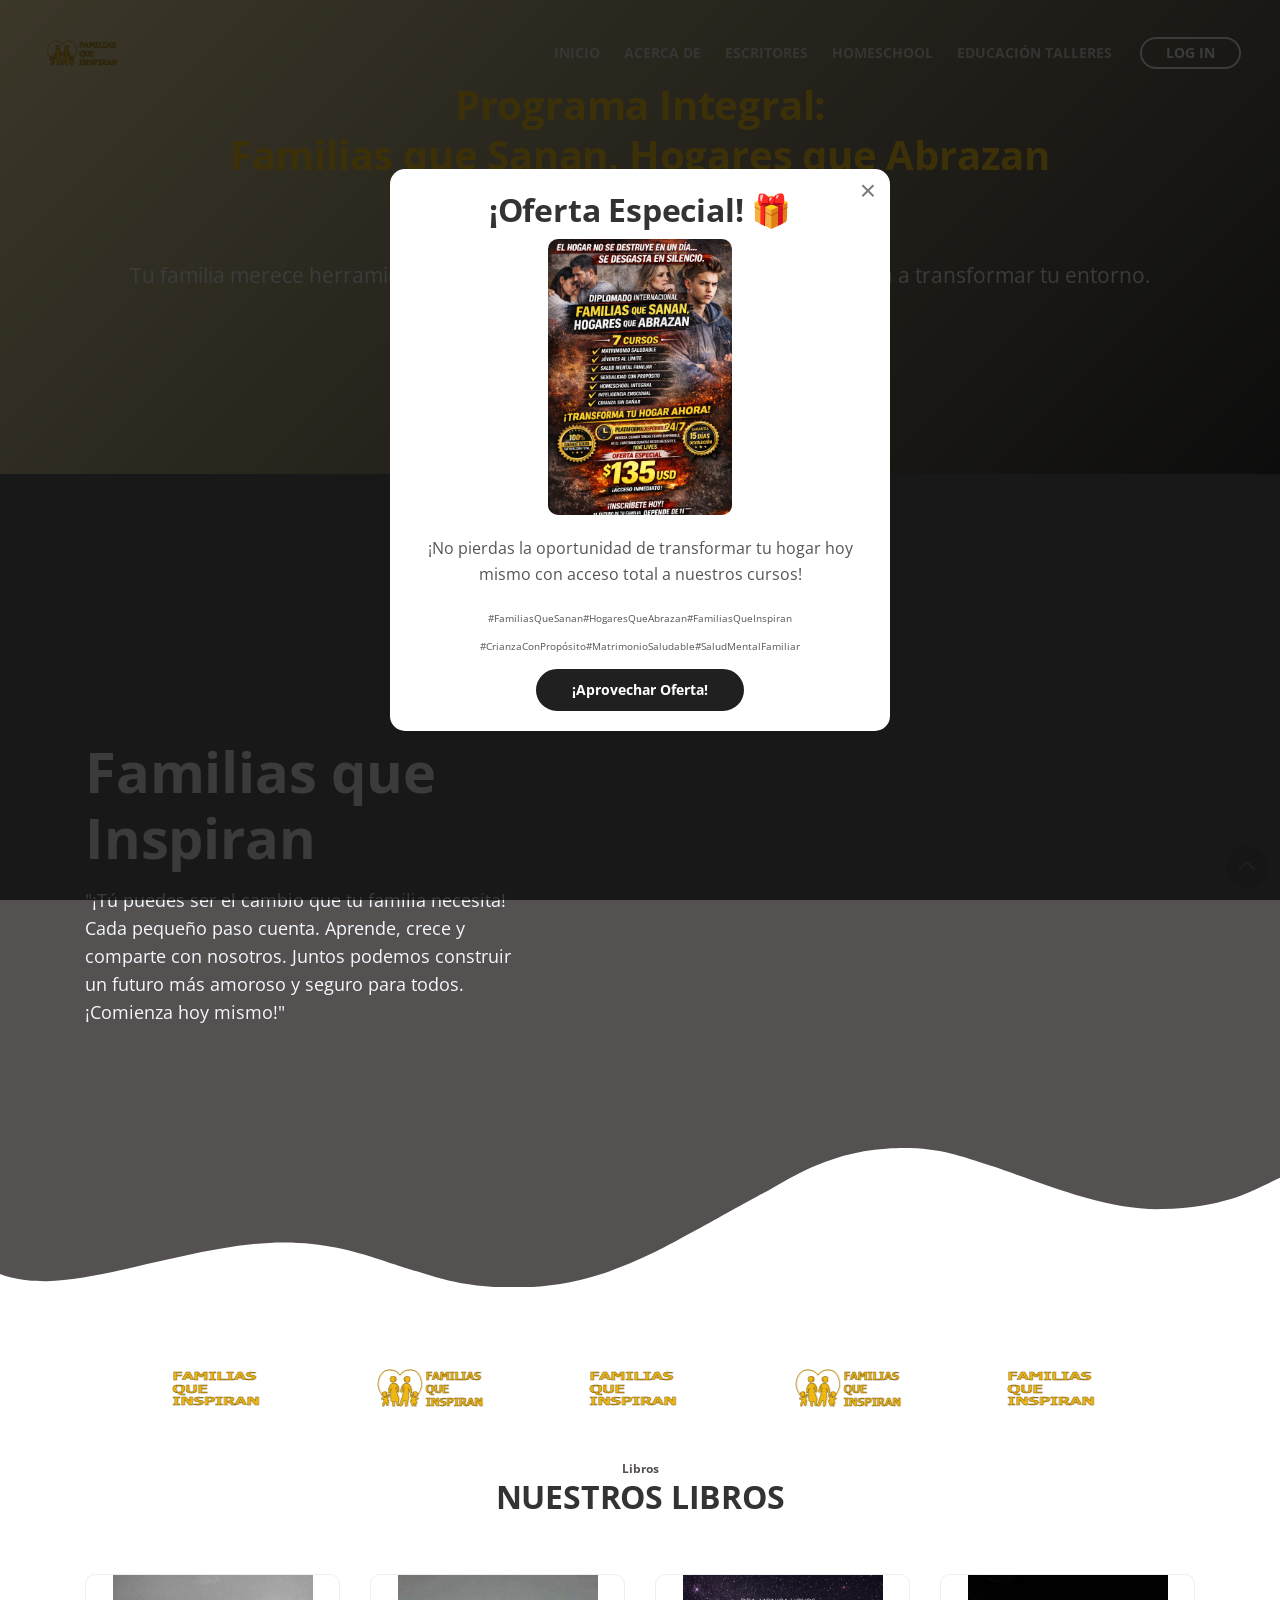
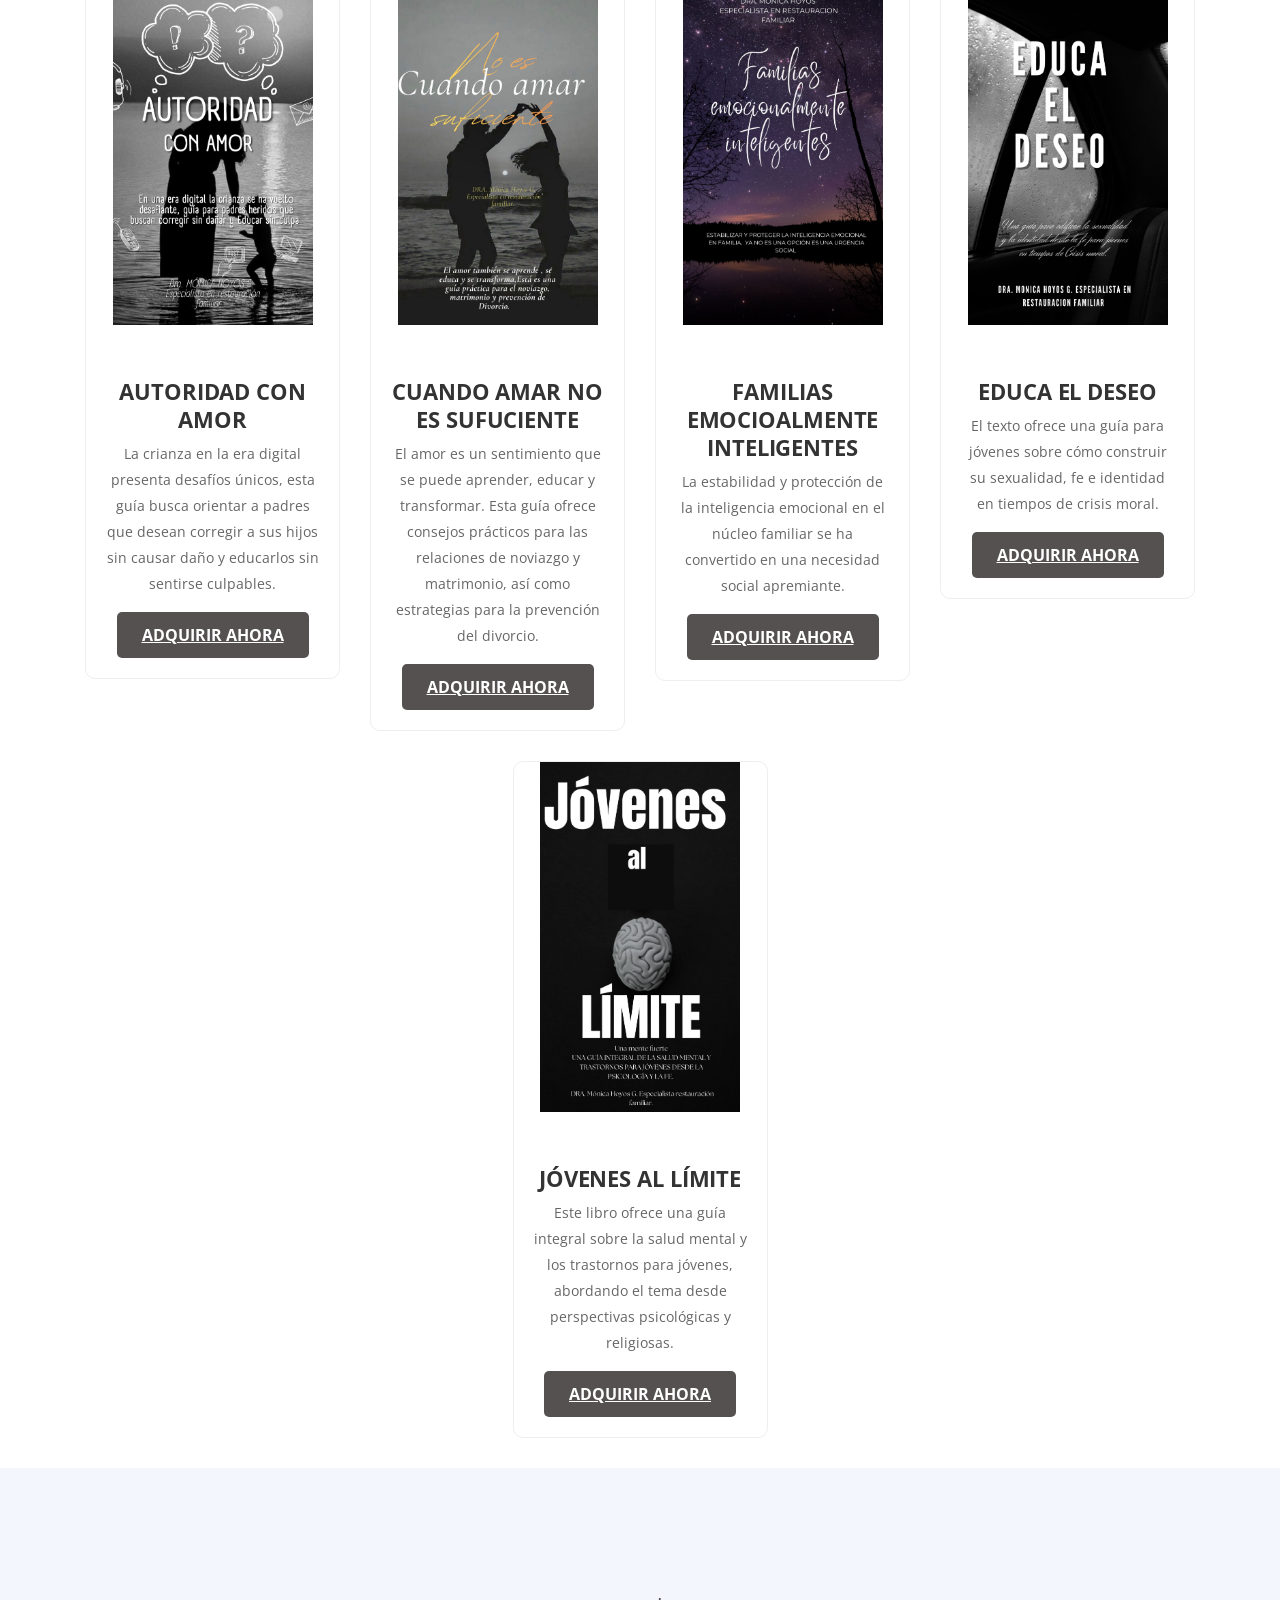
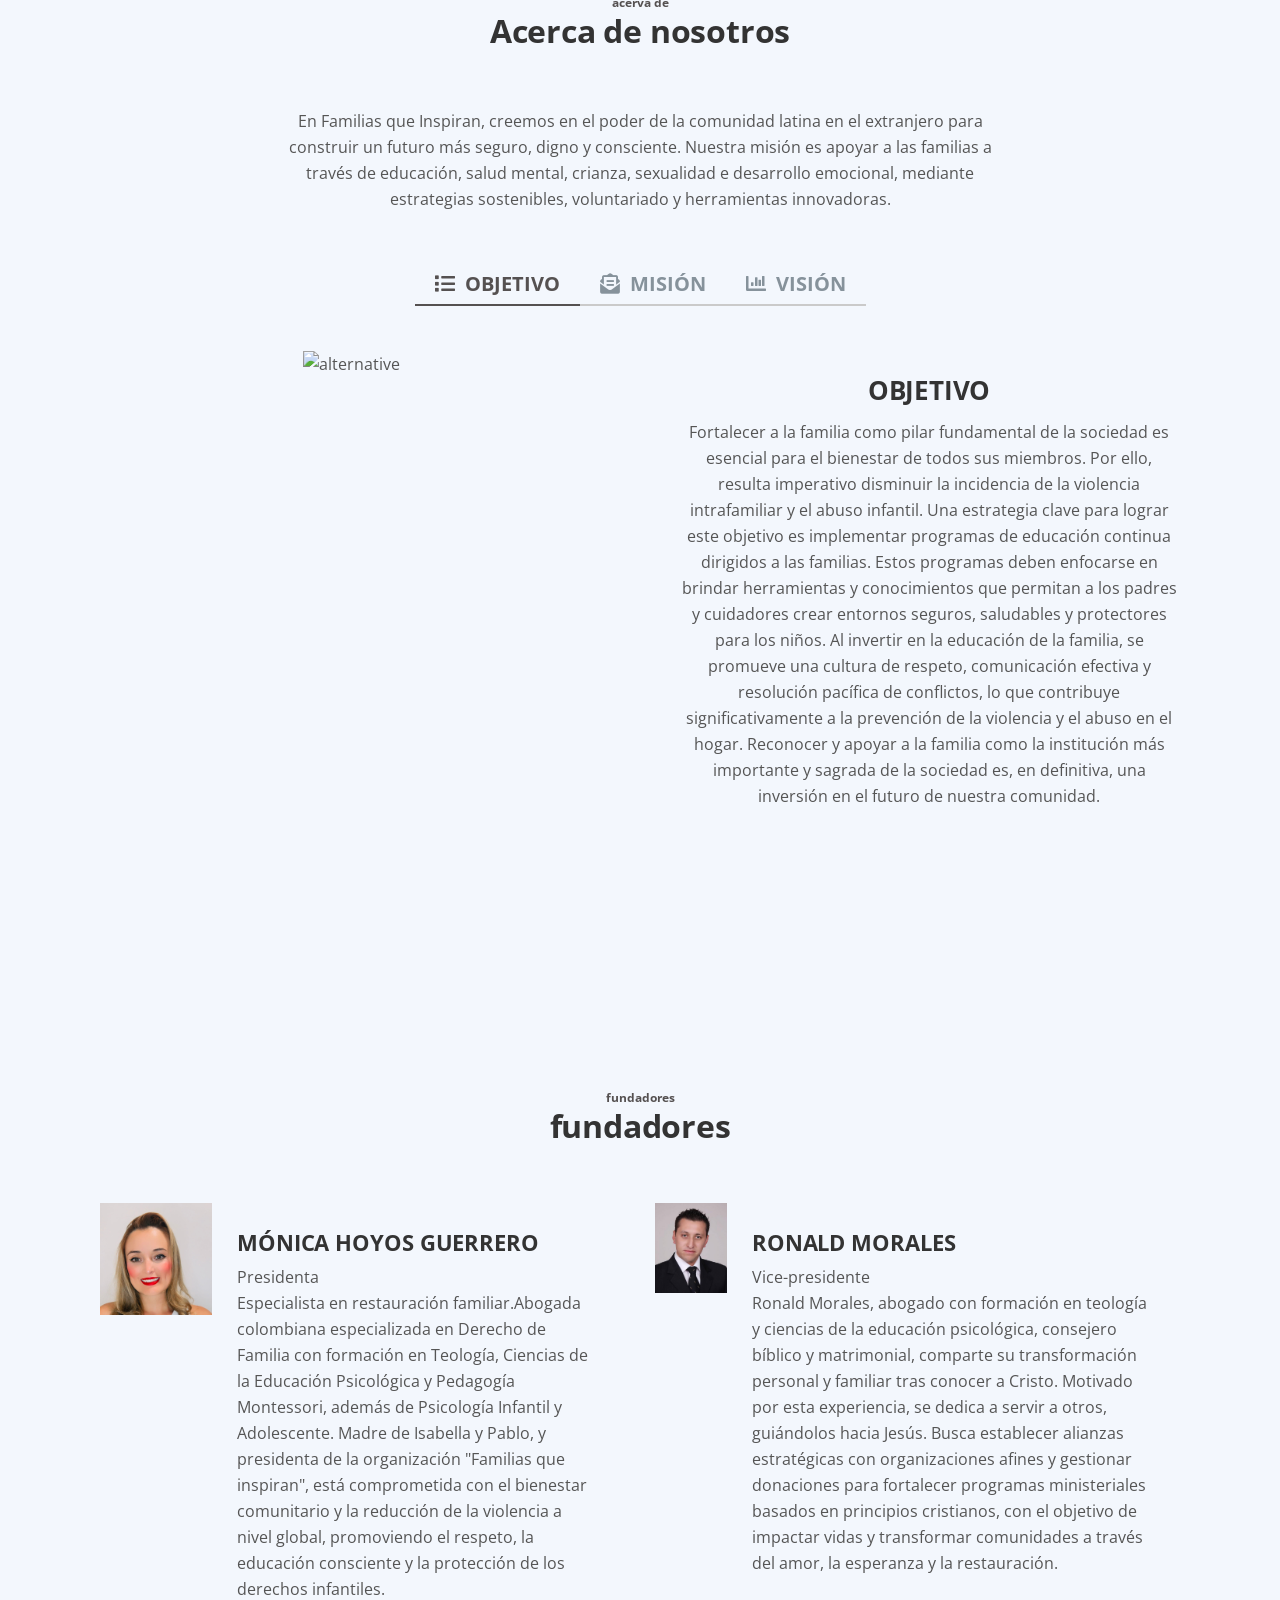
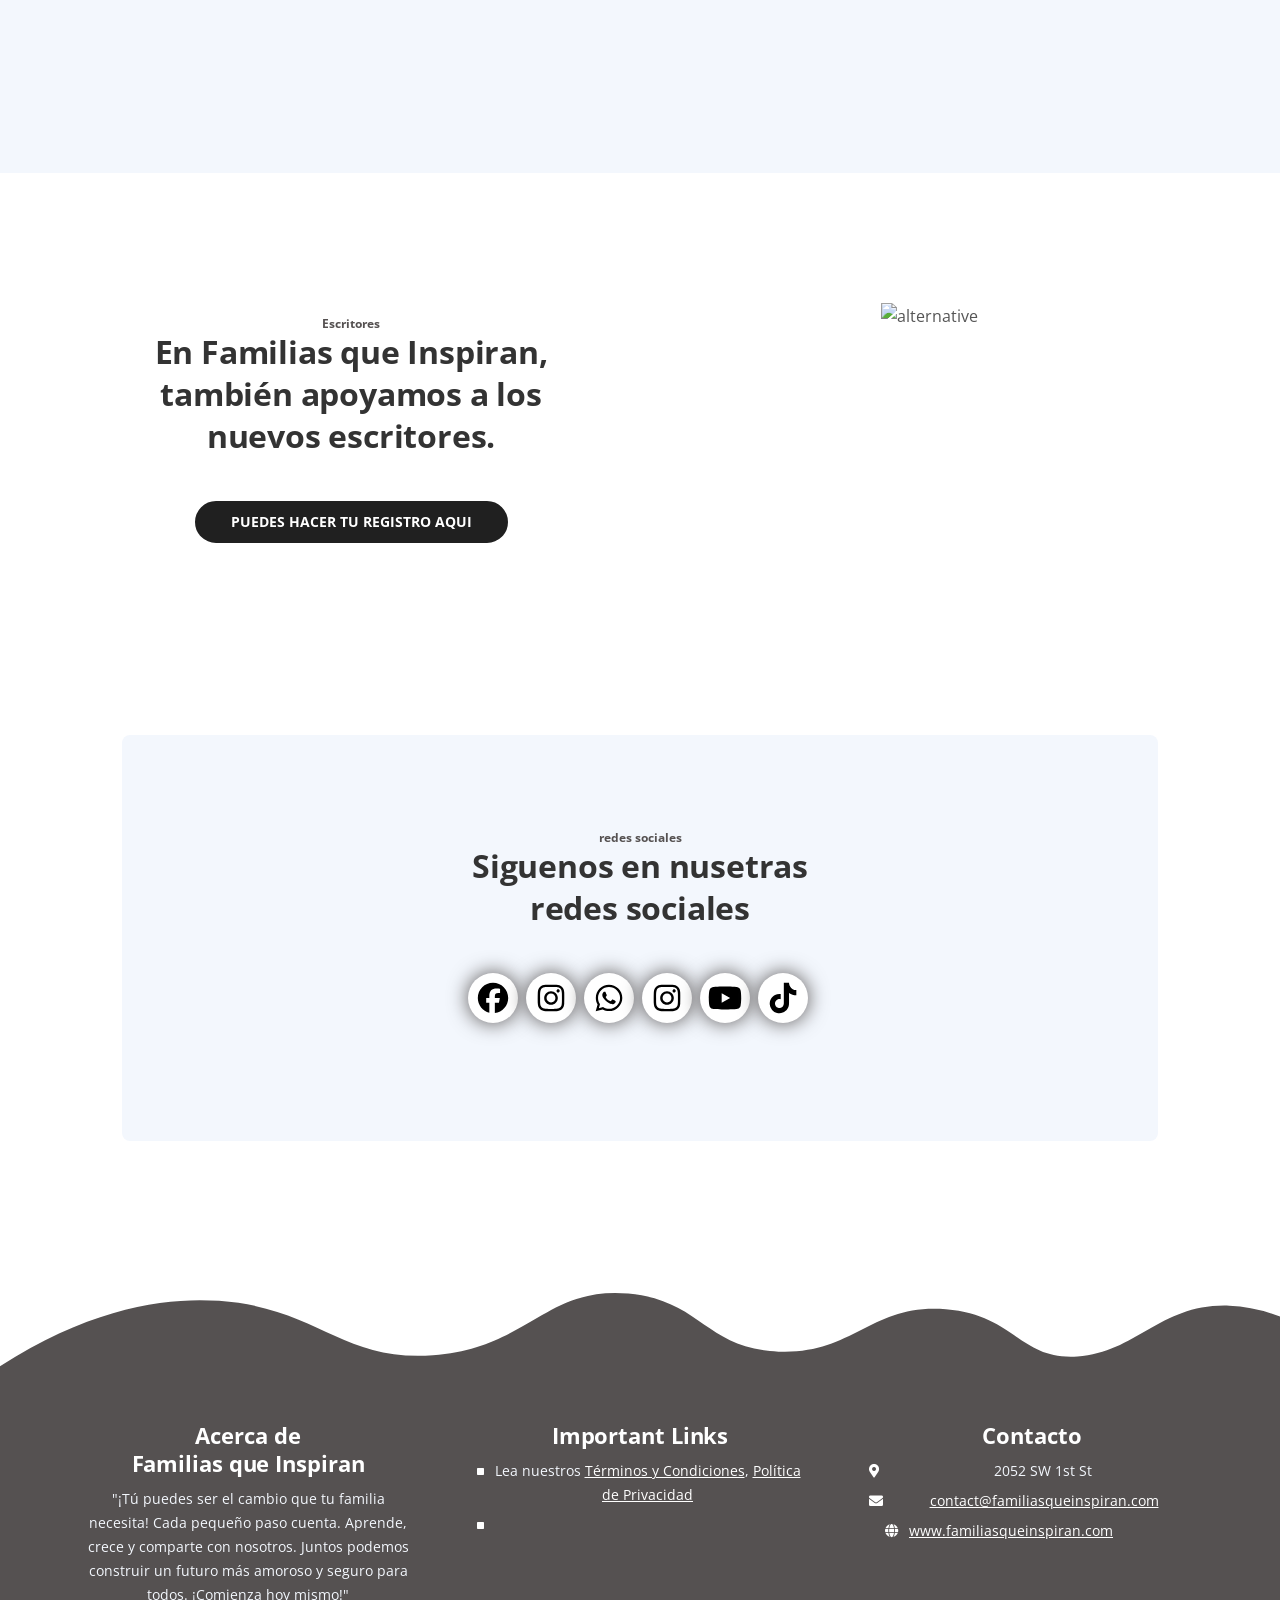
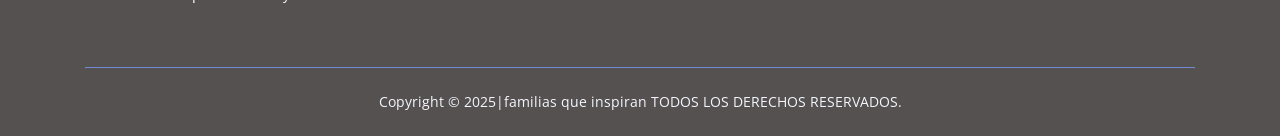
==== commit fe90ff80: "Add files via upload Signed-off-by: yosein00 <y1029880293@gmail.com>" ====
--- a/index.html
+++ b/index.html
@@ -166,9 +166,10 @@
     </div>
     <!--anuncio menergente-->
     <div id="promo-modal" class="white-popup-block mfp-hide" style="background: white; padding: 20px; max-width: 500px; margin: 0 auto; border-radius: 15px; text-align: center; position: relative;">
-        <img src="./images/publicidas_familias_que_sanan.jpeg" alt="Oferta Especial" style="width: 100%; border-radius: 10px; margin-bottom: 20px;">
         <h2 style="margin-top: 0;">¡Oferta Especial! 🎁</h2>
+        <img src="./images/publicidas_familias_que_sanan.jpeg" alt="Oferta Especial" style="width: 40%; border-radius: 10px; margin-bottom: 20px;">
         <p>¡No pierdas la oportunidad de transformar tu hogar hoy mismo con acceso total a nuestros cursos!</p>
+        <span style="font-size: 10px;">#FamiliasQueSanan#HogaresQueAbrazan#FamiliasQueInspiran<br>#CrianzaConPropósito#MatrimonioSaludable#SaludMentalFamiliar</span>
         <a class="btn-solid-reg" href="https://go.hotmart.com/N104000238B" style="display: inline-block; margin-top: 10px;">¡Aprovechar Oferta!</a>
     </div>
     <!--fin de anuncio menergente-->
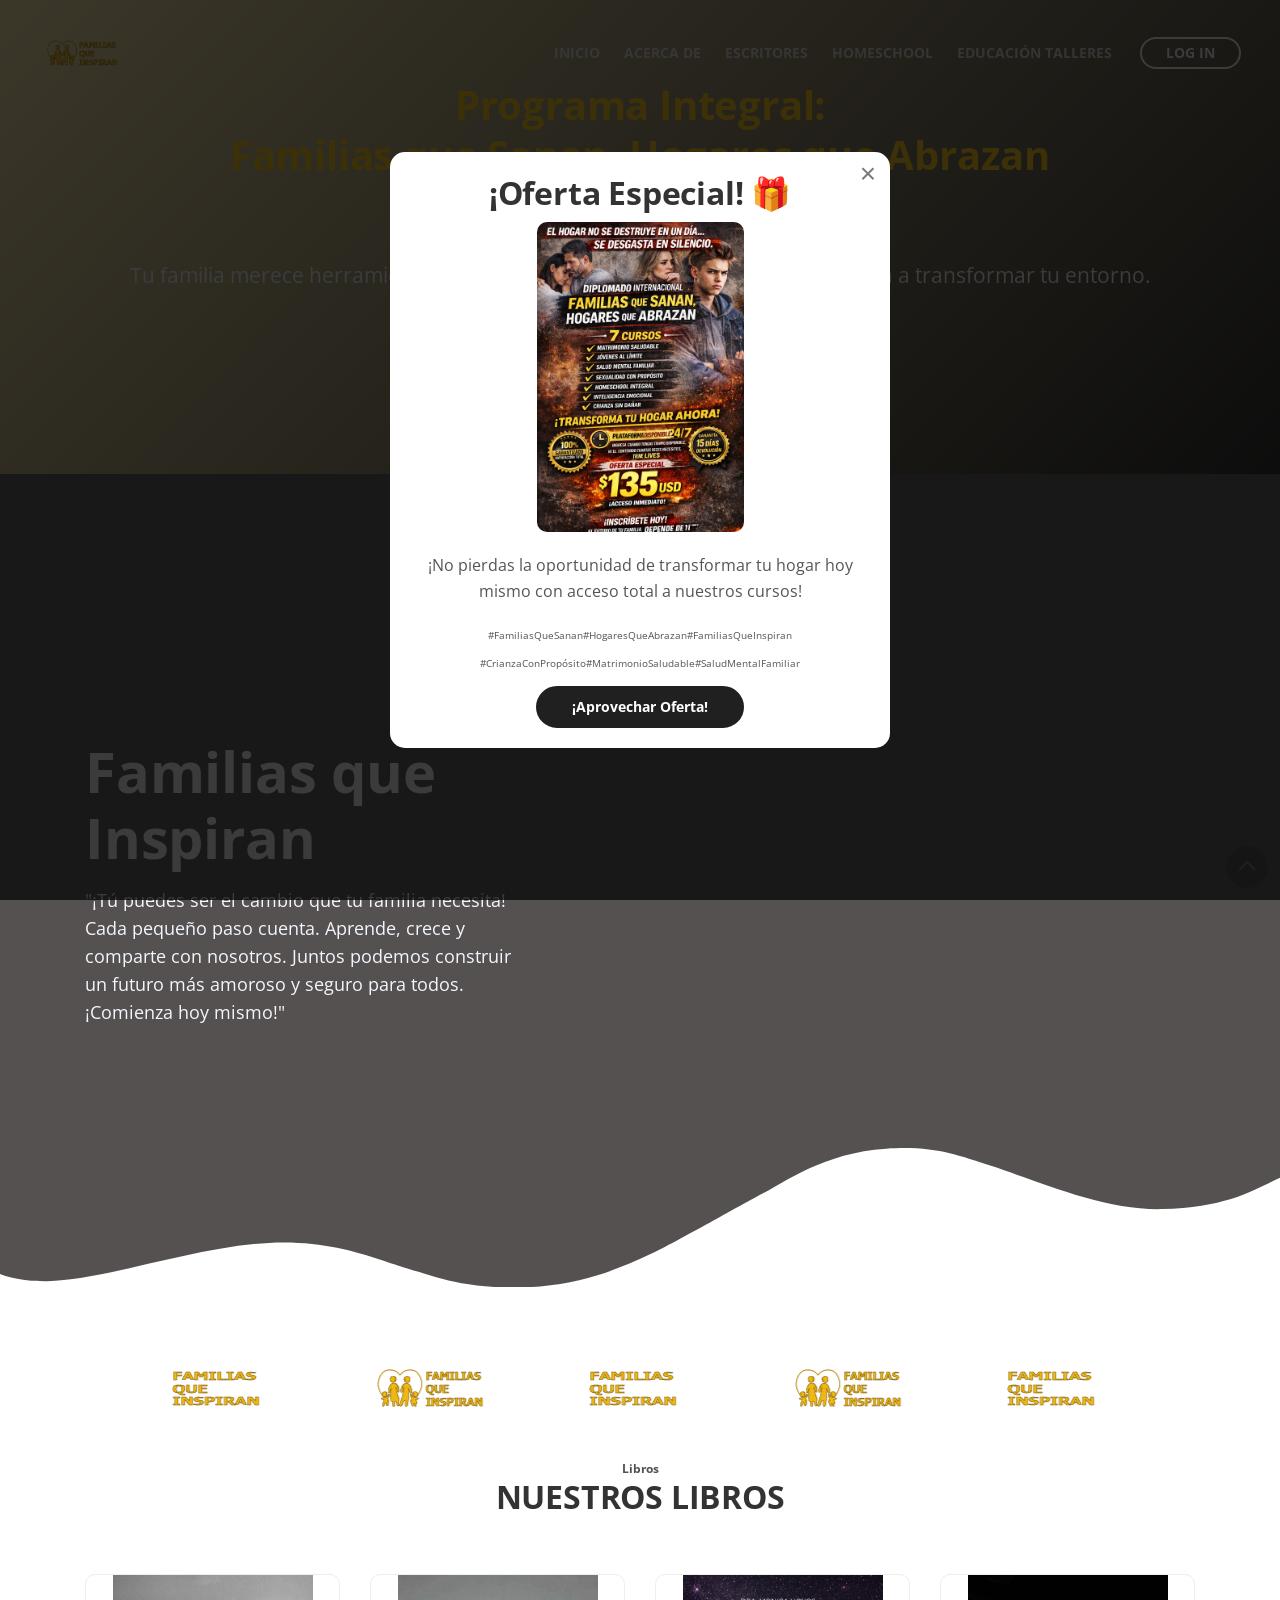
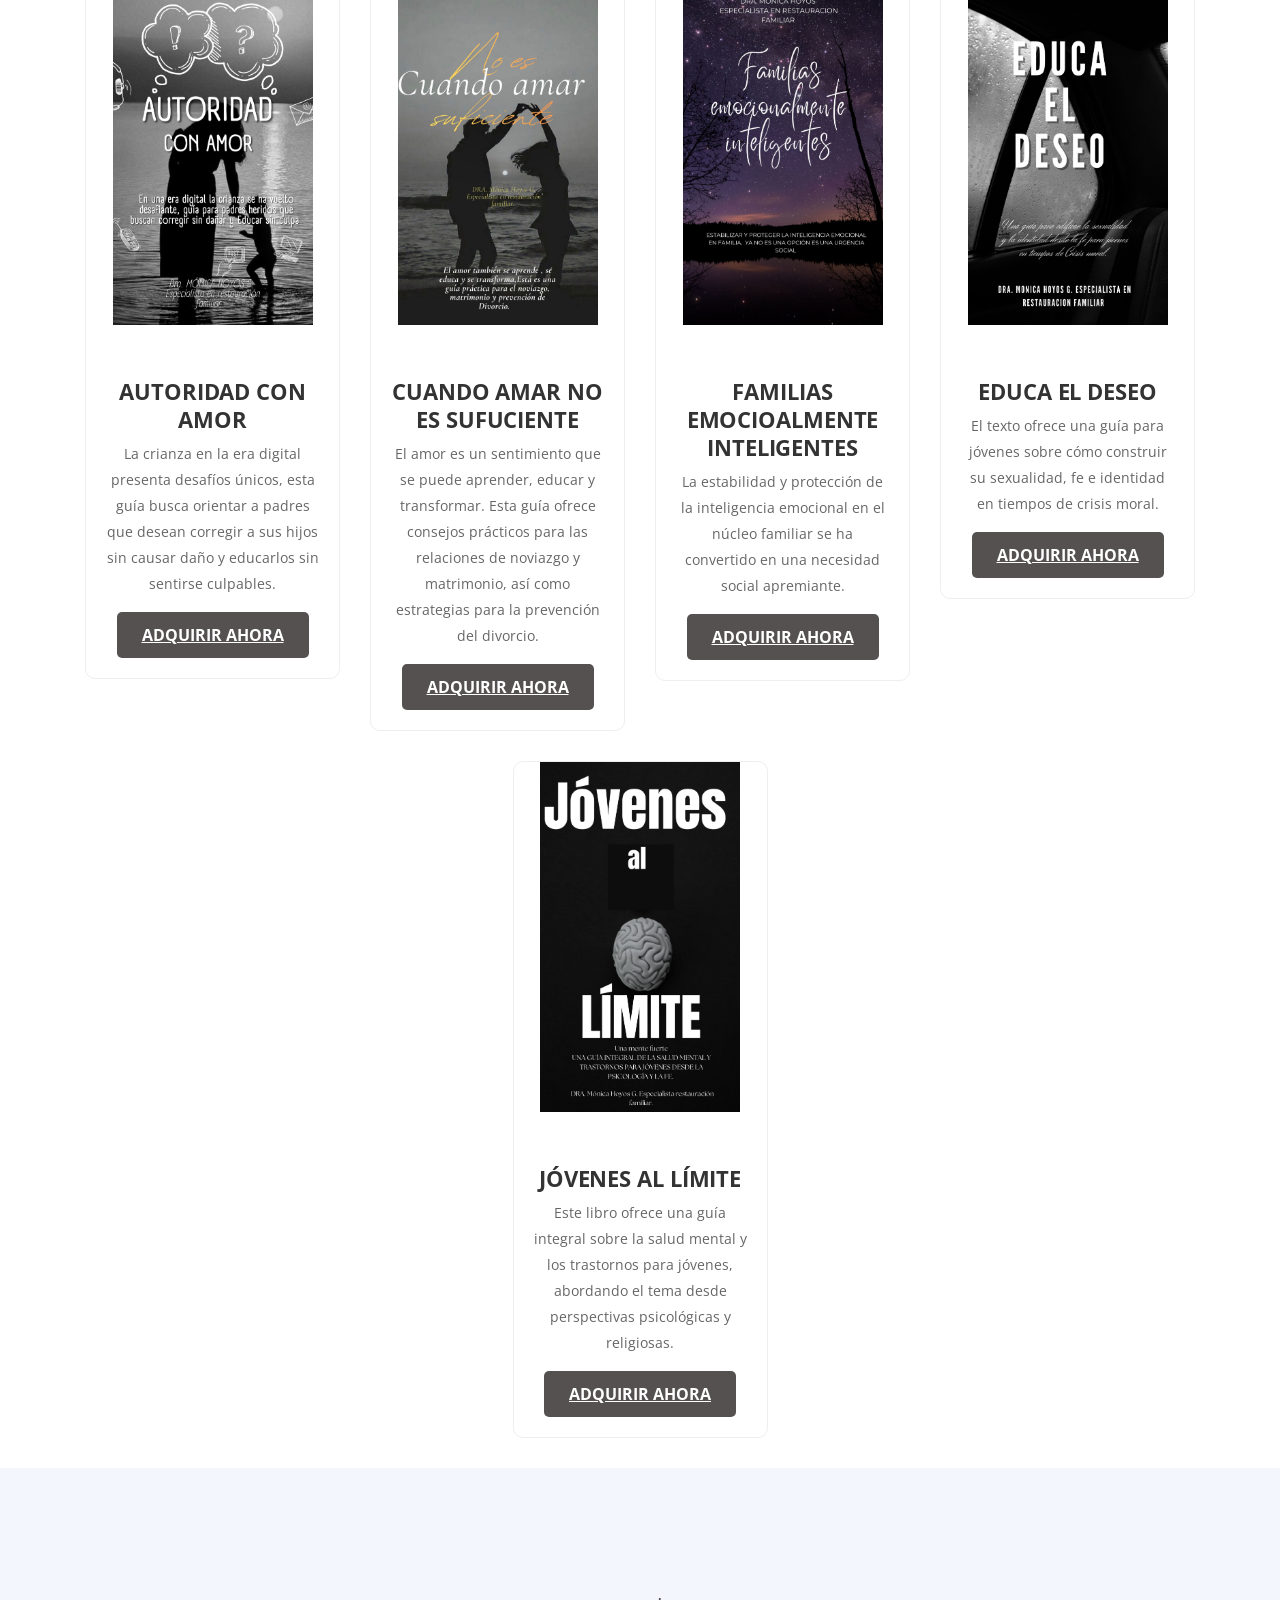
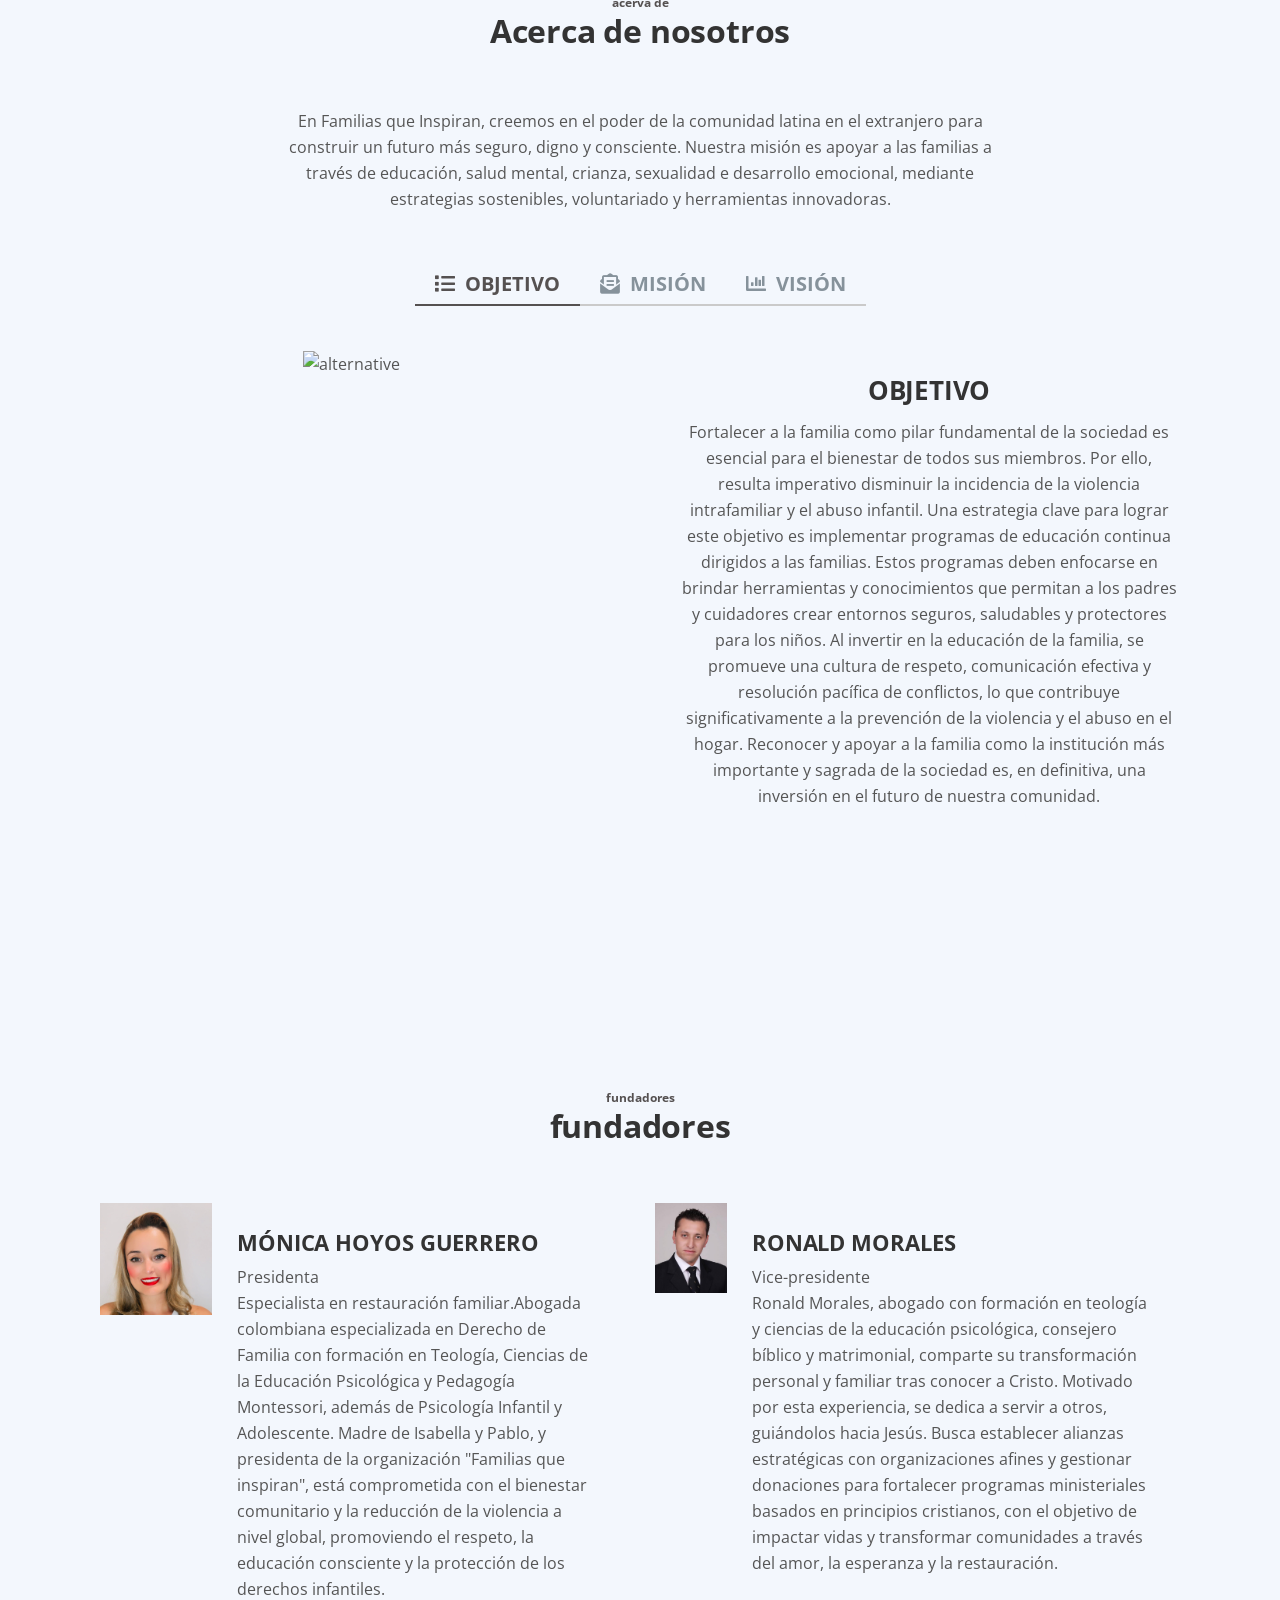
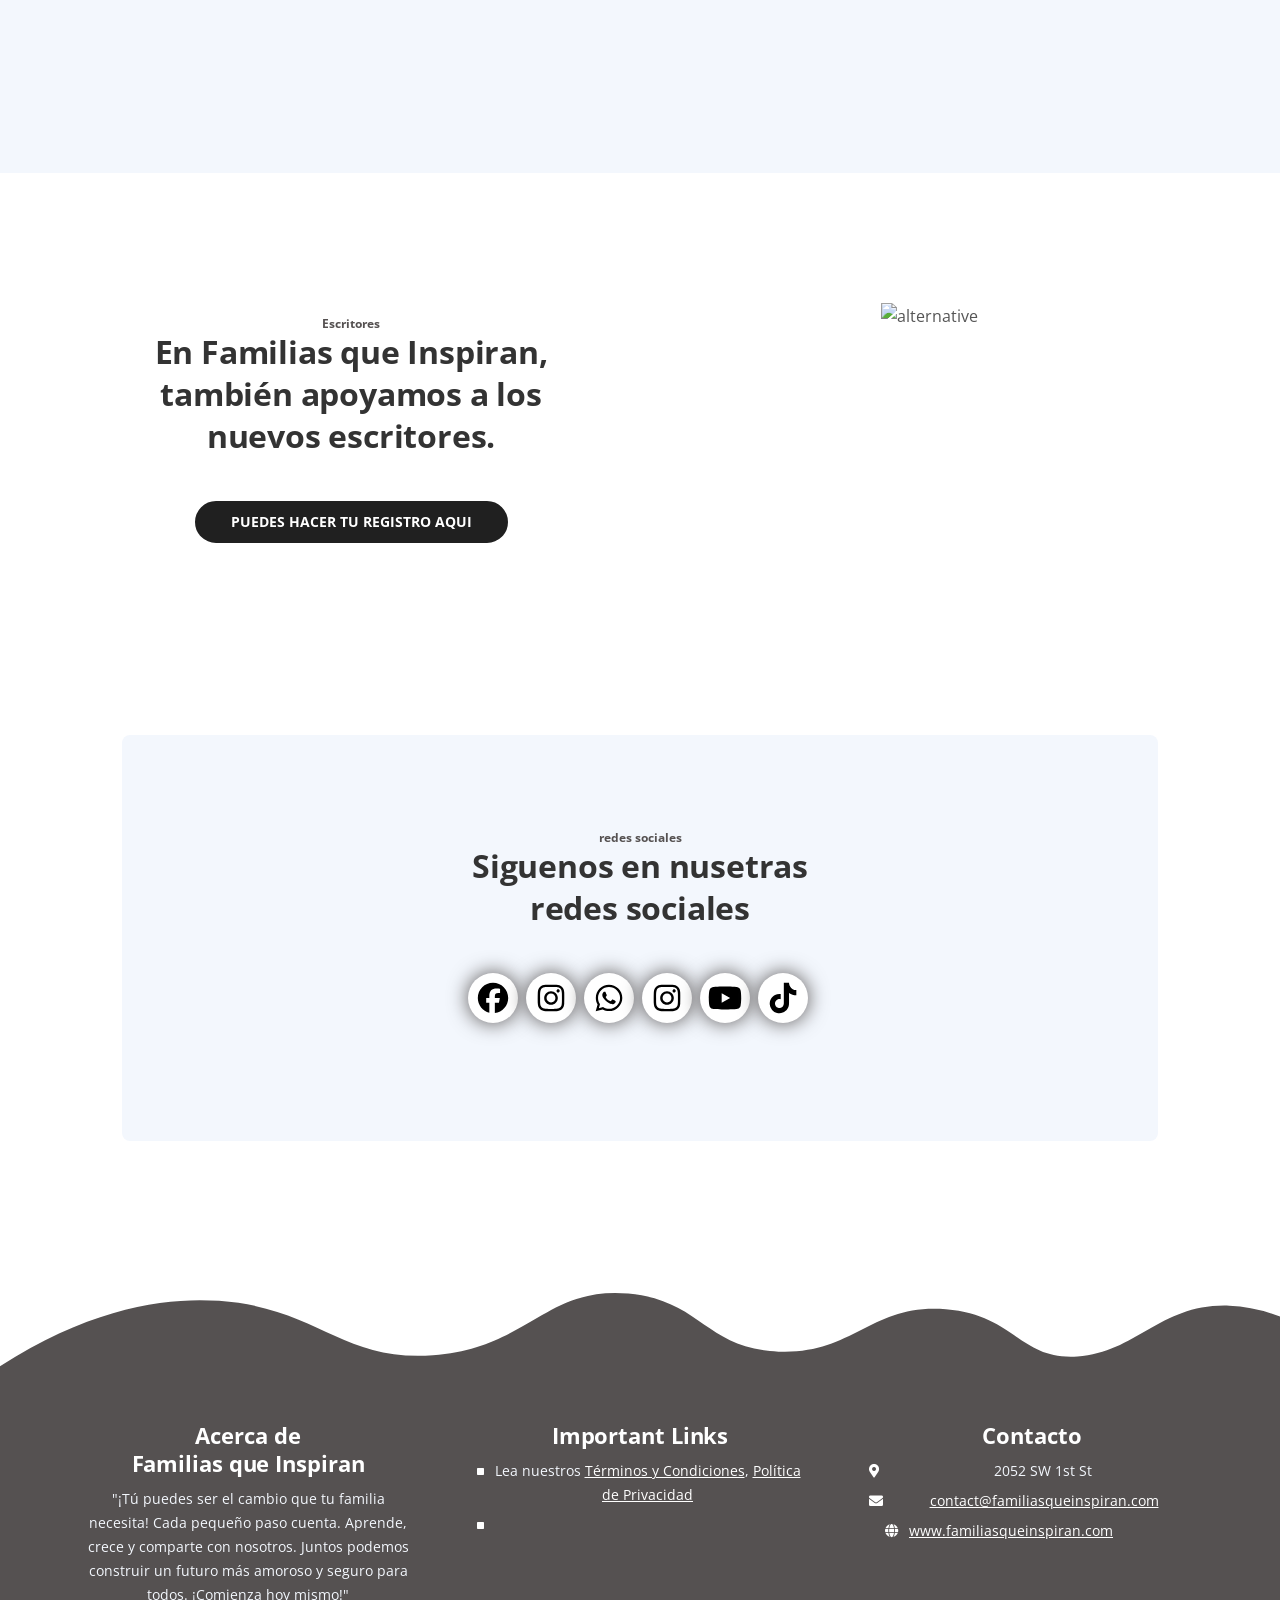
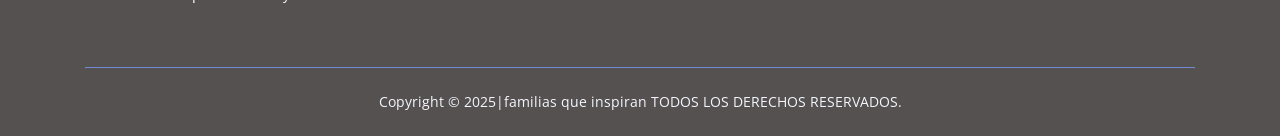
==== commit 6cc4987f: "Add files via upload Signed-off-by: yosein00 <y1029880293@gmail.com>" ====
--- a/index.html
+++ b/index.html
@@ -167,7 +167,7 @@
     <!--anuncio menergente-->
     <div id="promo-modal" class="white-popup-block mfp-hide" style="background: white; padding: 20px; max-width: 500px; margin: 0 auto; border-radius: 15px; text-align: center; position: relative;">
         <h2 style="margin-top: 0;">¡Oferta Especial! 🎁</h2>
-        <img src="./images/publicidas_familias_que_sanan.jpeg" alt="Oferta Especial" style="width: 40%; border-radius: 10px; margin-bottom: 20px;">
+        <img src="./images/publicidas_familias_que_sanan.jpeg" alt="Oferta Especial" style="width: 45%; border-radius: 10px; margin-bottom: 20px;">
         <p>¡No pierdas la oportunidad de transformar tu hogar hoy mismo con acceso total a nuestros cursos!</p>
         <span style="font-size: 10px;">#FamiliasQueSanan#HogaresQueAbrazan#FamiliasQueInspiran<br>#CrianzaConPropósito#MatrimonioSaludable#SaludMentalFamiliar</span>
         <a class="btn-solid-reg" href="https://go.hotmart.com/N104000238B" style="display: inline-block; margin-top: 10px;">¡Aprovechar Oferta!</a>
